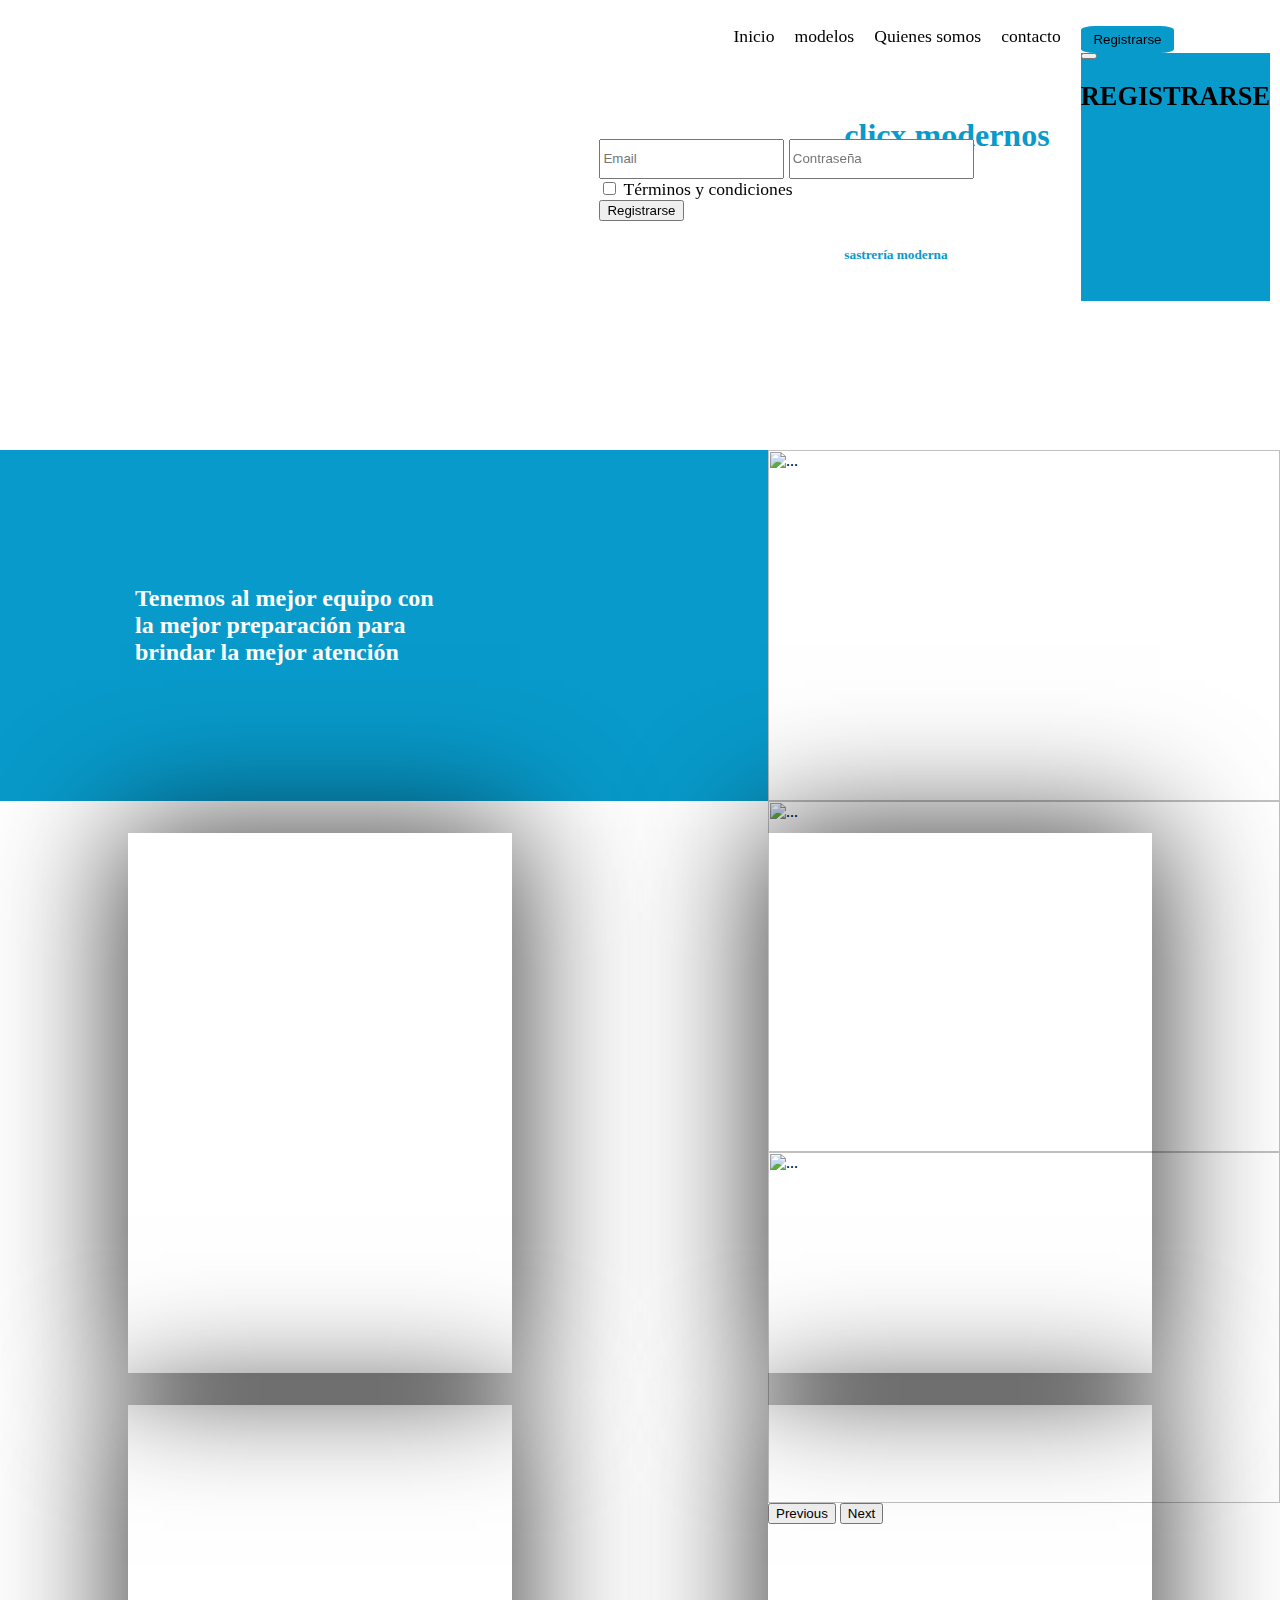
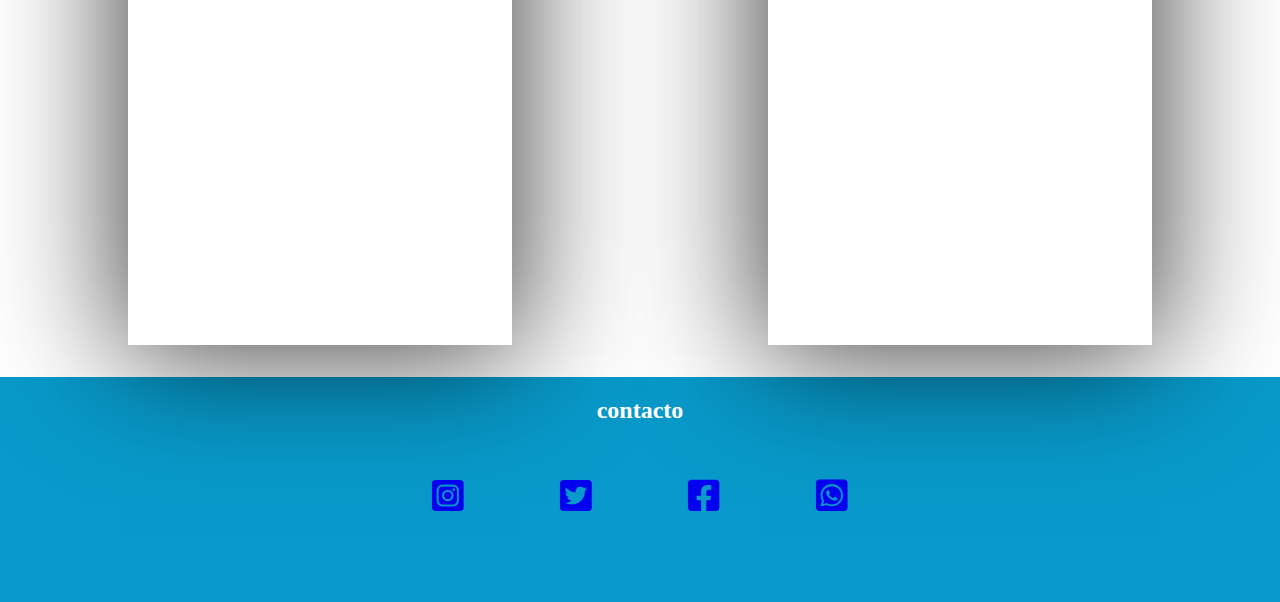
==== index.html @ 7e73a877 "Trabajo integrador casi finalizado" ====
<html>
<head>
    <script src="https://cdn.jsdelivr.net/npm/bootstrap@5.0.1/dist/js/bootstrap.bundle.min.js" integrity="sha384-gtEjrD/SeCtmISkJkNUaaKMoLD0//ElJ19smozuHV6z3Iehds+3Ulb9Bn9Plx0x4" crossorigin="anonymous"></script>
    <link rel="stylesheet" href="./fontawesome-free-5.15.3-web/css/all.css">
    <link href="https://cdn.jsdelivr.net/npm/bootstrap@5.0.1/dist/css/bootstrap.min.css" rel="stylesheet" integrity="sha384-+0n0xVW2eSR5OomGNYDnhzAbDsOXxcvSN1TPprVMTNDbiYZCxYbOOl7+AMvyTG2x" crossorigin="anonymous">
    <link rel="stylesheet" href="index.css">
    <title>Document</title>
</head>
<body>
    <header>
        <nav class="navbar">
            <ul class="lista">
               
                <li>
                    <a href="http://">Inicio</a>
                </li>
                <li>
                    <a href="http://">modelos</a>
                </li>
                <li>
                    <a href="http://">Quienes somos</a>
                </li>
                <li>
                    <a href="http://">contacto</a>
                </li>
                <li>
                   <button class="btn-btn-primary" type="button" data-bs-toggle="offcanvas" data-bs-target="#offcanvasRight" aria-controls="offcanvasRight">Registrarse</button>

<div class="offcanvas offcanvas-end" tabindex="-1" id="offcanvasRight" aria-labelledby="offcanvasRightLabel">
  <div class="offcanvas-header">
    <button type="button" class="btn-close text-reset" data-bs-dismiss="offcanvas" aria-label="Close"></button>
  </div>
  <div class="offcanvas-body">
      <h2>REGISTRARSE</h2>
      <div class="card">
         <input class="email" type="email" placeholder="Email">
         <input class="pasword" type="password" placeholder="Contraseña">
         <div class="form-check">
            <input class="form-check-input" type="checkbox" value="" id="flexCheckIndeterminate">
            <label class="form-check-label" for="flexCheckIndeterminate">
              Términos y condiciones
            </label>
          </div>
         <button class="boton">
             Registrarse
         </button>
         
        </div>
    
        
  </div>
</div>
                </li>
            </ul>
        
        </nav>
        <div class="portada">
            <div class="img-portada">
                <!-- <img class="hola" src="http://sc04.alicdn.com/kf/HTB1BH2fdjfguuRjy1zeq6z0KFXaw.jpg" alt=""> -->
            </div>
            <div class="letras">  
            <div class="texto-portada">
                <h1>clicx modernos</h1>  
            </div>  
              <div class="fecha"><h5>sastrería moderna</h5></div> 
            </div>
              

        </div>
        
    </header>
    <main>
       
        <section class="imagenes">
            <div class="atencion">
                <h2>Tenemos al mejor equipo con la mejor preparación para brindar la mejor atención</h2>
            </div>
            <div class="carrusel">
                <div id="carouselExampleFade" class="carousel slide carousel-fade" data-bs-ride="carousel">
                    <div class="carousel-inner">
                      <div class="carousel-item active">
                        <img src="https://assets.entrepreneur.com/content/3x2/2000/20171127222203-buenvendedor.jpeg" class="d-block w-100" alt="...">
                      </div>
                      <div class="carousel-item">
                        <img src="https://www.gestion.org/wp-content/uploads/2011/11/ser-buen-vendedor-999x600.jpg" class="d-block w-100" alt="...">
                      </div>
                      <div class="carousel-item">
                        <img src="https://empresas.infoempleo.com/hrtrends/media/2019/04/HRTRENDS-RECLUTAMIENTO-COMO_UNIR_UN_EQUIPO_DE_TRABAJO.jpg" class="d-block w-100" alt="...">
                      </div>
                    </div>
                    <button class="carousel-control-prev" type="button" data-bs-target="#carouselExampleFade" data-bs-slide="prev">
                      <span class="carousel-control-prev-icon" aria-hidden="true"></span>
                      <span class="visually-hidden">Previous</span>
                    </button>
                    <button class="carousel-control-next" type="button" data-bs-target="#carouselExampleFade" data-bs-slide="next">
                      <span class="carousel-control-next-icon" aria-hidden="true"></span>
                      <span class="visually-hidden">Next</span>
                    </button>
                  </div>
              

            </div>



        </section>
        <section class="bandas">
            <div class="hombres-mujeres">
                <div class="uno">
                    <div class="uno1"><h2>Hombres</h2></div> 
                 </div>
                <div class="dos"><div class="dos2"><h2>Mujeres</h2></div></div>
            </div>
            <div class="outlet-accsesorios">
                <div class="tres"><div class="tres3"><h2>Outlet</h2></div></div>
            <div class="cuatro"><div class="tres3"><h2>Accesorios</h2></div></div>
            </div>
            
        </section>

    

    </main>    
    <footer class="pie">
        <div class="contacto">
            <h2>contacto</h2>
        </div>
        <div class="iconos">
            <a href="http://">
                <i class="fab fa-instagram-square instagram"></i>
            </a>
            <a href="http://">
                <i class="fab fa-twitter-square twiter" ></i>
            </a>
            <a href="http://">
                <i class="fab fa-facebook-square facebook" ></i>
            </a>
            <a href="http://">
                <i class="fab fa-whatsapp-square whatsapp"></i>
            </a>        
        </div>


    </footer>
</body>
</html>
---- index.css ----
body{

    margin: 0%;
    padding: 0%;
    background-color: white;
}
.navbar{
    margin: 0%;
    position: fixed;
    width: 100%;
    height: 10%;
    z-index: 3;
    background-color: white;
    
    
    
    
}
.lista{
    padding: 0;
    list-style: none;
    display: flex;
    justify-content: flex-end;
    width: 100%;
    
    
}
.lista li {
    font-family: cursive;
    margin: 10px;
    color: black;
    font-size: 1.1em;
}
.lista li:hover{
    color: rgb(8, 154, 202);
    cursor: pointer;
}
.lista li a {
    text-decoration: none;
    color: inherit;
}
.btn-btn-primary{
    border: 2em;
    width: 7em;
    height: 2em;
    border-radius: 15%;
    background-color: rgb(8, 154, 202);
    color: black;
    transition-property: width;
    transition-duration: 0.5s;
}
.btn-btn-primary:hover{
    width: 8em;
    
    

}
.offcanvas-end{
    background-color:rgb(8, 154, 202);
    
  
}
.offcanvas-end p{
    color: rgb(8, 154, 202);
}
.offcanvas-body{
 display: flex;
align-items: center;
justify-content: center;

}
.offcanvas-body h2{
margin-bottom: 100%;
color: black;
}

.card{
    border: 0%;
    width: 90%;
    position: absolute;
    border-color: black;
    
}

.email{
    height: 3em;
}
.pasword{
    height:3em;
}

.form-check-label{
    color: black;
    
}
.portada{
    position: relative;
    background-color: white;
    width: 100%;
    height: 50%;
    display: flex;
    justify-content: center;
    align-items:center;
      
}
.letras{
    display: flex;
    width: 40%;
    height: 100%;   
    justify-content: center;
    align-items: center;
    flex-direction: column;
}
.img-portada{
margin-top: 5vh;
height: 90%;
width: 40%;
background-image: url(http://sc04.alicdn.com/kf/HTB1BH2fdjfguuRjy1zeq6z0KFXaw.jpg);
background-size: cover;
z-index: 2;

}
.hola{
    height: 100%;
}
.texto-portada{
    width: 60%;
    height: 40%;
    display: flex;
    justify-content: center;
    align-items: flex-end;
    flex-direction: column;
    

}
.texto-portada h1{
    display:flex;
    align-items: center;
    color: rgb(8, 154, 202);

    
}
.fecha{
    display: flex;
    width: 40%;
    height: 40%;
    color: rgb(8, 154, 202);
    justify-content: center;
    align-items: flex-start;
}
.imagenes{
    width: 100%;
    height: 39%;
    display: flex;

}
.atencion{
    display: flex;
    width: 60%;
    background-color: rgb(8, 154, 202);
    align-items: center;
    
}
.atencion h2{
    margin-left: 15vh;
    width: 40%;
color: white;
}
.carrusel{
    width: 40%;
    height: 100%;
    
}
.d-block{
    height: 100%;
}


.bandas{
    margin-top: 2em;
    margin-bottom: 2em;
    width: 100%;
    display: flex;
    justify-content:space-around;
    align-items: center;
    flex-direction: column;
    

}
.hombres-mujeres{
    display: flex;
    width: 100%;
    height: 50%;
    justify-content: space-around;


}

.uno{
    display: flex;
    width: 30%;
    height: 60vh;
    background-image: url(https://blog.querol.net/wp-content/uploads/2016/05/white-tie.jpg);
    background-size: cover;
    justify-content: center;
    align-items: center;
    box-shadow: 0px 2px 122px 8px rgba(0,0,0,0.75);
-webkit-box-shadow: 0px 2px 122px 8px rgba(0,0,0,0.75);
-moz-box-shadow: 0px 2px 122px 8px rgba(0,0,0,0.75);
transition-property: filter; 
transition-duration: 1s;
}
.uno1{
    display: flex;
    width: 100%;
    height: 100%;
    z-index: 3;
    justify-content: center;
    align-items: center;
    transition-property: filter; 
transition-duration: 1s;

}
.uno:hover{
    filter:brightness(130%);
    outline: 5px solid white;
    outline-offset: 0px;
}
.uno1:hover{
    filter:brightness(35%);
    cursor:pointer;
}
.uno1 h2{
    color: white;
}


.dos{
    display: flex;
    width: 30%;
    height: 60vh;
    background-image: url(https://i.pinimg.com/originals/52/db/53/52db530ae7a6799ded825bc5e51e86f4.jpg);
    background-size: cover;
    justify-content: center;
    align-items: center;
    box-shadow: 0px 2px 122px 8px rgba(0,0,0,0.75);
-webkit-box-shadow: 0px 2px 122px 8px rgba(0,0,0,0.75);
-moz-box-shadow: 0px 2px 122px 8px rgba(0,0,0,0.75);
transition-property: filter; 
transition-duration: 1s;

}
.dos2{
    display: flex;
    width: 100%;
    height: 100%;
    z-index: 3;
    justify-content: center;
    align-items: center;
    transition-property: all;
    transition-duration: 1s;

}
.dos:hover{
    filter:brightness(130%);
    outline: 2px solid white;
    outline-offset: 0px;
}
.dos2:hover{
    filter:brightness(35%);
    cursor:pointer;
    
}
.dos2 h2{
    color: white;
    z-index: 0;
}
.outlet-accsesorios{
    margin-top: 2em;
    display: flex;
    width: 100%;
    height: 50%;
    justify-content: space-around;
}

.tres{
    display: flex;
    width: 30%;
    height: 60vh;
    background-image: url(https://ae01.alicdn.com/kf/Ha4c6ca6d856f43578ebaadd63ac86896U/Anniebrit-nico-traje-Formal-de-rayas-grises-para-hombre-traje-de-negocios-a-medida-esmoquin-de.jpg_q50.jpg);
    background-size: cover;
    justify-content: center;
    align-items: center;
    box-shadow: 0px 2px 122px 8px rgba(0,0,0,0.75);
-webkit-box-shadow: 0px 2px 122px 8px rgba(0,0,0,0.75);
-moz-box-shadow: 0px 2px 122px 8px rgba(0,0,0,0.75);
transition-property: filter; 
transition-duration: 1s;
}
.tres3{
    display: flex;
    width: 100%;
    height: 100%;
    z-index: 3;
    justify-content: center;
    align-items: center;
    transition-property: filter; 
    transition-duration: 1s;

}
.tres:hover{
    filter:brightness(130%);
    border: 50vh;
    border-color: rgb(8, 154, 202) ;
    outline: 5px solid white;
    outline-offset: 0px;
}
.tres3:hover{
    filter:brightness(35%);
    cursor:pointer;
}
.tres3 h2{
    color: white;
    z-index: 0;
}
.cuatro{
    display: flex;
    width: 30%;
    height: 60vh;
    background-image: url(https://www.rooks-rocks.com.mx/wp-content/uploads/2019/12/accesorios-hombre-1.jpg);
    background-size: cover;
    justify-content: center;
    align-items: center;
    box-shadow: 0px 2px 122px 8px rgba(0,0,0,0.75);
-webkit-box-shadow: 0px 2px 122px 8px rgba(0,0,0,0.75);
-moz-box-shadow: 0px 2px 122px 8px rgba(0,0,0,0.75);
transition-property: filter; 
transition-duration: 1s;
}
.cuatro:hover{
    filter:brightness(130%);
    border: 50vh;
    border-color: rgb(8, 154, 202) ;
    outline: 5px solid white;
    outline-offset: 0px;
}

.pie{
    display: flex;
    width: 100%;
    height: 25%;
    background-color: rgb(8, 154, 202);
    justify-content: flex-start;
    flex-direction: column;
    align-items: center;
}

.contacto{
    display: flex;
    width: 40%;
    height: 30%;
    justify-content: center;
    
}
.contacto h2{
    color: white;
}
.iconos {
    width: 40%;
    height: 30%;
    display: flex;
    justify-content: space-around;
    align-items: center;
    margin-top: 2vh;
   
}
.iconos i{
    font-size: 4vh;
    
    
}
.instagram:hover{
    cursor: pointer;
    color: c13584;
}
.twiter:hover{
    cursor: pointer;
    color: 14171;
}
.facebook:hover{
    cursor: pointer;
    color: 3b5998;
}
.whatsapp:hover{
    cursor: pointer;
    color: 25d366;
}
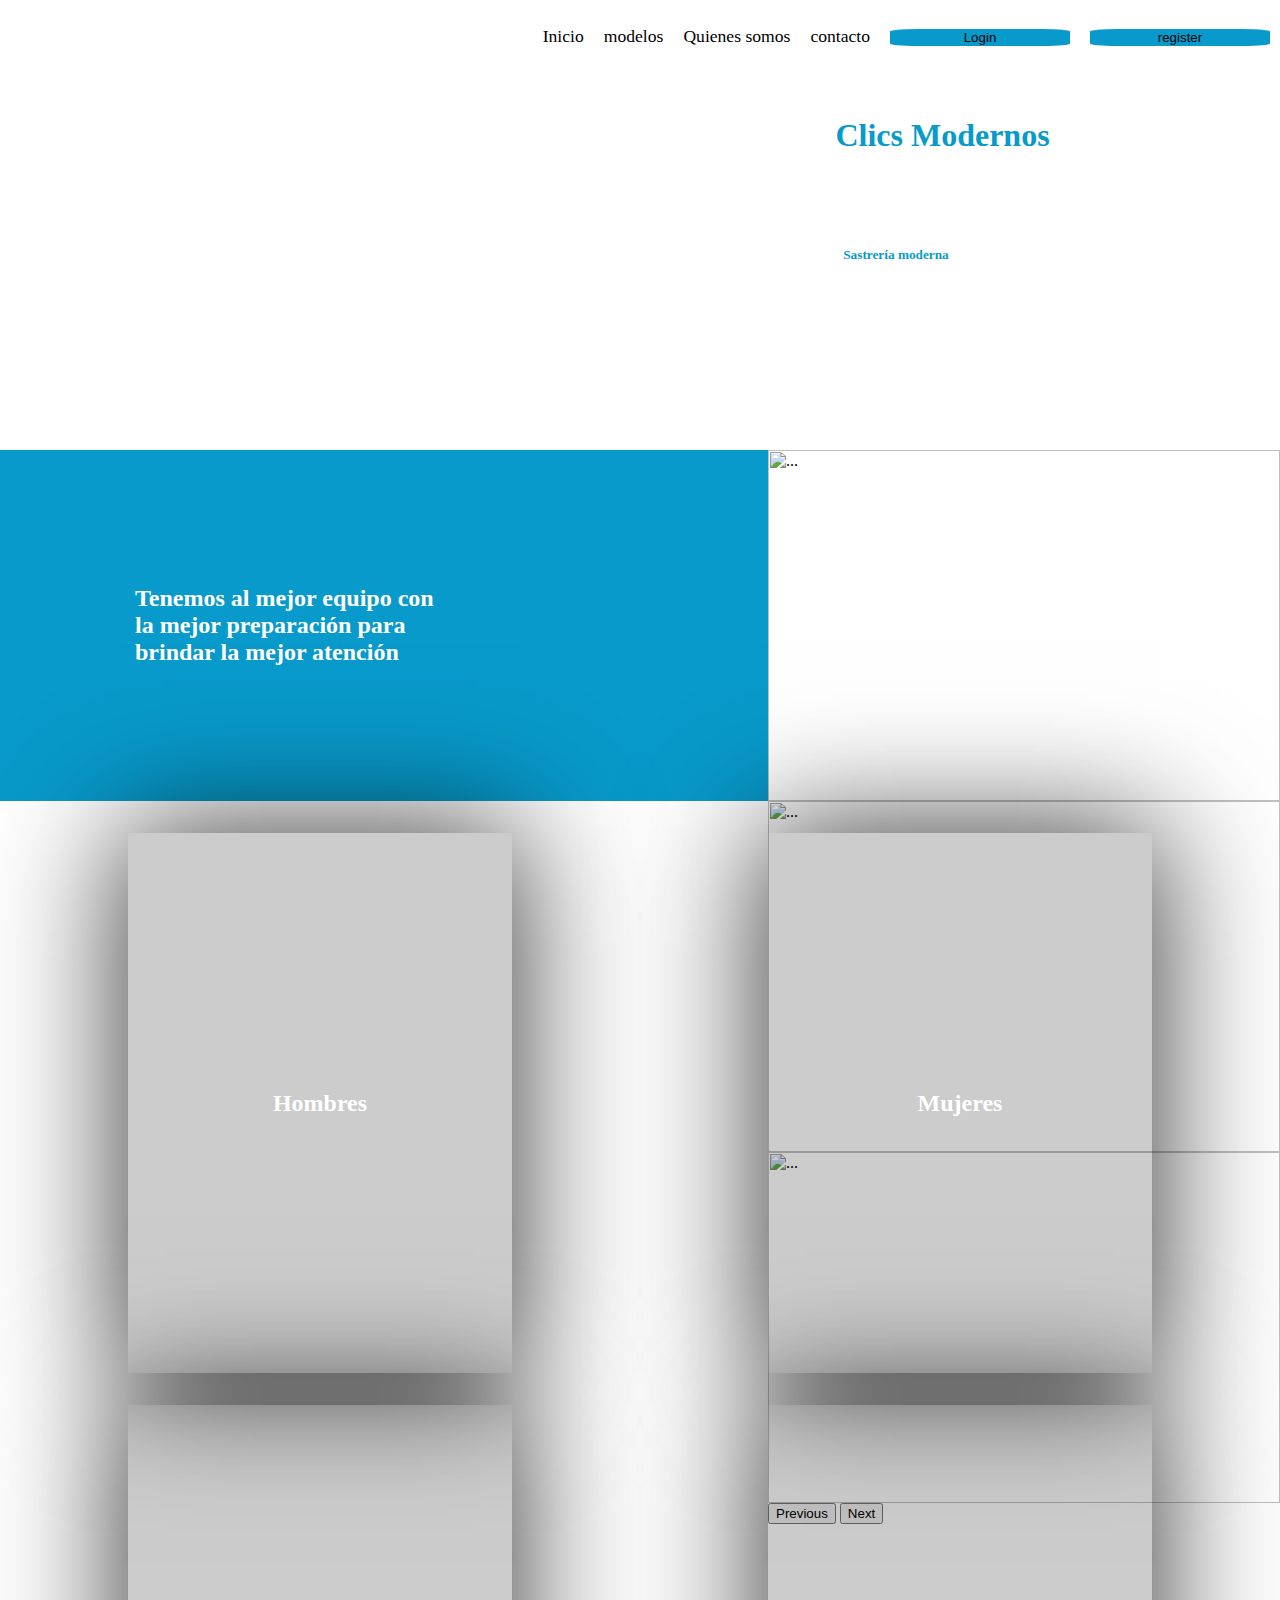
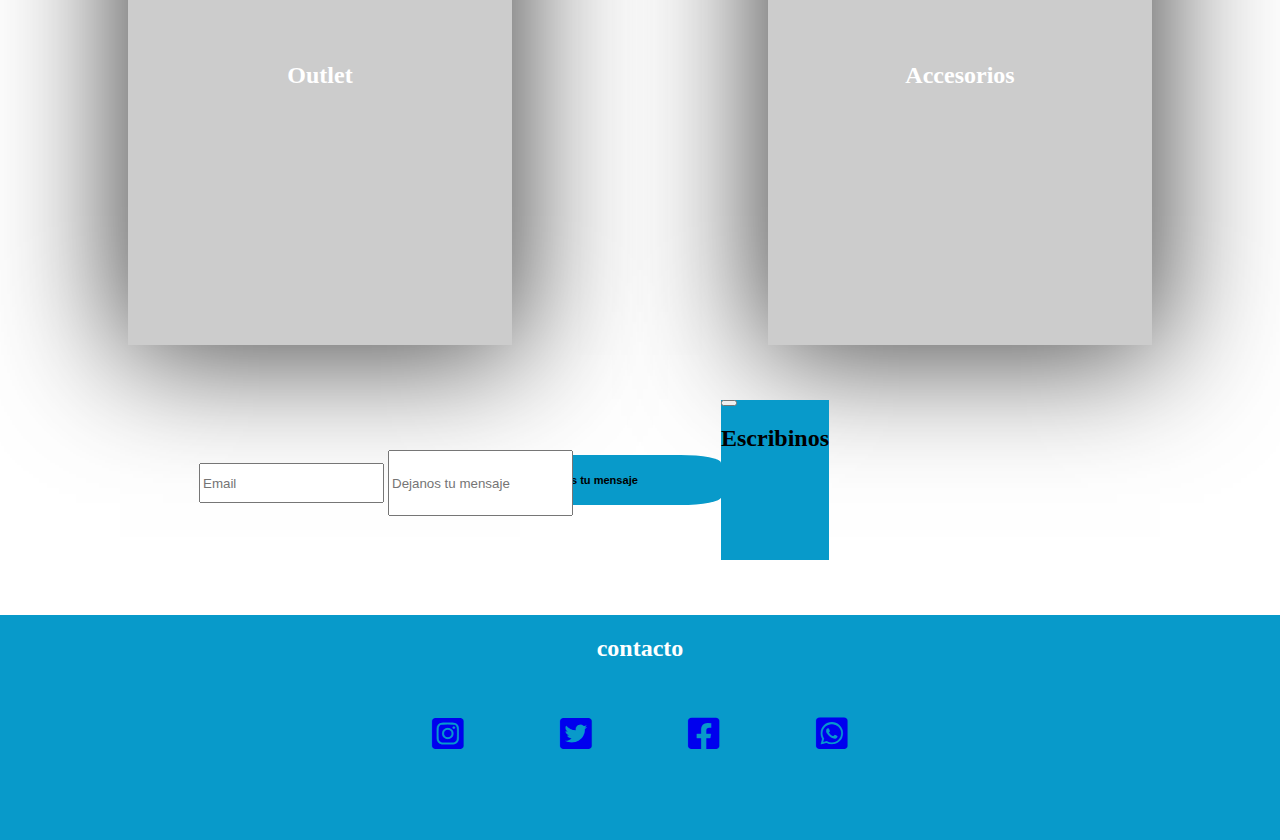
==== commit fb7bbbad: "Añadido el login y el register" ====
--- a/index.html
+++ b/index.html
@@ -4,7 +4,7 @@
     <link rel="stylesheet" href="./fontawesome-free-5.15.3-web/css/all.css">
     <link href="https://cdn.jsdelivr.net/npm/bootstrap@5.0.1/dist/css/bootstrap.min.css" rel="stylesheet" integrity="sha384-+0n0xVW2eSR5OomGNYDnhzAbDsOXxcvSN1TPprVMTNDbiYZCxYbOOl7+AMvyTG2x" crossorigin="anonymous">
     <link rel="stylesheet" href="index.css">
-    <title>Document</title>
+    <title>Clics Modernos</title>
 </head>
 <body>
     <header>
@@ -12,7 +12,7 @@
             <ul class="lista">
                
                 <li>
-                    <a href="http://">Inicio</a>
+                    <a href="portada">Inicio</a>
                 </li>
                 <li>
                     <a href="http://">modelos</a>
@@ -24,45 +24,29 @@
                     <a href="http://">contacto</a>
                 </li>
                 <li>
-                   <button class="btn-btn-primary" type="button" data-bs-toggle="offcanvas" data-bs-target="#offcanvasRight" aria-controls="offcanvasRight">Registrarse</button>
-
-<div class="offcanvas offcanvas-end" tabindex="-1" id="offcanvasRight" aria-labelledby="offcanvasRightLabel">
-  <div class="offcanvas-header">
-    <button type="button" class="btn-close text-reset" data-bs-dismiss="offcanvas" aria-label="Close"></button>
-  </div>
-  <div class="offcanvas-body">
-      <h2>REGISTRARSE</h2>
-      <div class="card">
-         <input class="email" type="email" placeholder="Email">
-         <input class="pasword" type="password" placeholder="Contraseña">
-         <div class="form-check">
-            <input class="form-check-input" type="checkbox" value="" id="flexCheckIndeterminate">
-            <label class="form-check-label" for="flexCheckIndeterminate">
-              Términos y condiciones
-            </label>
-          </div>
-         <button class="boton">
-             Registrarse
-         </button>
-         
-        </div>
-    
-        
-  </div>
-</div>
+                    <a href="login.html"><button class="login">
+                        Login
+                    </button></a>
+                </li>
+                <li>
+                    <a href="register.html"><button class="login">
+                    register
+                </button></a>
                 </li>
             </ul>
         
         </nav>
+
+
         <div class="portada">
             <div class="img-portada">
                 <!-- <img class="hola" src="http://sc04.alicdn.com/kf/HTB1BH2fdjfguuRjy1zeq6z0KFXaw.jpg" alt=""> -->
             </div>
             <div class="letras">  
             <div class="texto-portada">
-                <h1>clicx modernos</h1>  
+                <h1>Clics Modernos</h1>  
             </div>  
-              <div class="fecha"><h5>sastrería moderna</h5></div> 
+              <div class="fecha"><h5>Sastrería moderna</h5></div> 
             </div>
               
 
@@ -117,6 +101,28 @@
             </div>
             
         </section>
+        <section class="mensaje">
+            <button class="btn-btn-primary" type="button" data-bs-toggle="offcanvas" data-bs-target="#offcanvasRight" aria-controls="offcanvasRight"><h5>Dejanos tu mensaje</h5></button>
+
+            <div class="offcanvas offcanvas-end" tabindex="-1" id="offcanvasRight" aria-labelledby="offcanvasRightLabel">
+              <div class="offcanvas-header">
+                <button type="button" class="btn-close text-reset" data-bs-dismiss="offcanvas" aria-label="Close"></button>
+              </div>
+              <div class="offcanvas-body">
+                  <h2>Escribinos</h2>
+                  <div class="card">
+                     <input class="email" type="email" placeholder="Email">
+                     <input class="texto" type="text" placeholder="Dejanos tu mensaje"> 
+                     <!-- <input class="pasword" type="password" placeholder="Contraseña"> -->
+                     <!-- <div class="form-check">
+                        <input class="form-check-input" type="checkbox" value="" id="flexCheckIndeterminate">
+                        <label class="form-check-label" for="flexCheckIndeterminate">
+                          Términos y condiciones
+                        </label>
+                      </div> -->
+                     
+            
+        </section>
 
     
 
@@ -126,16 +132,16 @@
             <h2>contacto</h2>
         </div>
         <div class="iconos">
-            <a href="http://">
+            <a href="https://www.instagram.com/">
                 <i class="fab fa-instagram-square instagram"></i>
             </a>
-            <a href="http://">
+            <a href="https://twitter.com/">
                 <i class="fab fa-twitter-square twiter" ></i>
             </a>
-            <a href="http://">
+            <a href="https://www.facebook.com/">    
                 <i class="fab fa-facebook-square facebook" ></i>
             </a>
-            <a href="http://">
+            <a href="https://web.whatsapp.com/">
                 <i class="fab fa-whatsapp-square whatsapp"></i>
             </a>        
         </div>
--- a/index.css
+++ b/index.css
@@ -11,10 +11,10 @@
     height: 10%;
     z-index: 3;
     background-color: white;
-    
-    
-    
-    
+
+
+
+
 }
 .lista{
     padding: 0;
@@ -22,8 +22,8 @@
     display: flex;
     justify-content: flex-end;
     width: 100%;
-    
-    
+
+
 }
 .lista li {
     font-family: cursive;
@@ -39,26 +39,36 @@
     text-decoration: none;
     color: inherit;
 }
-.btn-btn-primary{
+.login{
     border: 2em;
-    width: 7em;
-    height: 2em;
+    width: 20vh;
+    /* height: 2em; */
     border-radius: 15%;
     background-color: rgb(8, 154, 202);
     color: black;
     transition-property: width;
     transition-duration: 0.5s;
 }
+.login:hover{
+    width: 22vh;
+}
+.btn-btn-primary{
+    border: 2em;
+    width: 30vh;
+    /* height: 2em; */
+    border-radius: 15%;
+    background-color: rgb(8, 154, 202);
+    color: black;
+    transition-property: width;
+    transition-duration: 0.5s;
+}
 .btn-btn-primary:hover{
-    width: 8em;
-    
-    
-
+    width: 32vh;
 }
 .offcanvas-end{
     background-color:rgb(8, 154, 202);
-    
-  
+
+
 }
 .offcanvas-end p{
     color: rgb(8, 154, 202);
@@ -79,20 +89,17 @@
     width: 90%;
     position: absolute;
     border-color: black;
-    
+
 }
 
 .email{
     height: 3em;
 }
-.pasword{
-    height:3em;
-}
-
-.form-check-label{
-    color: black;
-    
-}
+.texto{
+    height:5em;
+}
+
+
 .portada{
     position: relative;
     background-color: white;
@@ -101,12 +108,12 @@
     display: flex;
     justify-content: center;
     align-items:center;
-      
+
 }
 .letras{
     display: flex;
     width: 40%;
-    height: 100%;   
+    height: 100%;
     justify-content: center;
     align-items: center;
     flex-direction: column;
@@ -130,7 +137,7 @@
     justify-content: center;
     align-items: flex-end;
     flex-direction: column;
-    
+
 
 }
 .texto-portada h1{
@@ -138,7 +145,7 @@
     align-items: center;
     color: rgb(8, 154, 202);
 
-    
+
 }
 .fecha{
     display: flex;
@@ -159,7 +166,7 @@
     width: 60%;
     background-color: rgb(8, 154, 202);
     align-items: center;
-    
+
 }
 .atencion h2{
     margin-left: 15vh;
@@ -169,7 +176,7 @@
 .carrusel{
     width: 40%;
     height: 100%;
-    
+
 }
 .d-block{
     height: 100%;
@@ -184,7 +191,7 @@
     justify-content:space-around;
     align-items: center;
     flex-direction: column;
-    
+
 
 }
 .hombres-mujeres{
@@ -207,17 +214,17 @@
     box-shadow: 0px 2px 122px 8px rgba(0,0,0,0.75);
 -webkit-box-shadow: 0px 2px 122px 8px rgba(0,0,0,0.75);
 -moz-box-shadow: 0px 2px 122px 8px rgba(0,0,0,0.75);
-transition-property: filter; 
+transition-property: filter;
 transition-duration: 1s;
 }
 .uno1{
     display: flex;
     width: 100%;
     height: 100%;
-    z-index: 3;
-    justify-content: center;
-    align-items: center;
-    transition-property: filter; 
+    background-color: rgba(0,0,0,0.2);
+    justify-content: center;
+    align-items: center;
+    transition-property: filter;
 transition-duration: 1s;
 
 }
@@ -246,15 +253,15 @@
     box-shadow: 0px 2px 122px 8px rgba(0,0,0,0.75);
 -webkit-box-shadow: 0px 2px 122px 8px rgba(0,0,0,0.75);
 -moz-box-shadow: 0px 2px 122px 8px rgba(0,0,0,0.75);
-transition-property: filter; 
+transition-property: filter;
 transition-duration: 1s;
 
 }
 .dos2{
-    display: flex;
-    width: 100%;
-    height: 100%;
-    z-index: 3;
+    background-color: rgba(0,0,0,0.2);
+    display: flex;
+    width: 100%;
+    height: 100%;
     justify-content: center;
     align-items: center;
     transition-property: all;
@@ -269,7 +276,7 @@
 .dos2:hover{
     filter:brightness(35%);
     cursor:pointer;
-    
+
 }
 .dos2 h2{
     color: white;
@@ -294,17 +301,17 @@
     box-shadow: 0px 2px 122px 8px rgba(0,0,0,0.75);
 -webkit-box-shadow: 0px 2px 122px 8px rgba(0,0,0,0.75);
 -moz-box-shadow: 0px 2px 122px 8px rgba(0,0,0,0.75);
-transition-property: filter; 
+transition-property: filter;
 transition-duration: 1s;
 }
 .tres3{
     display: flex;
     width: 100%;
     height: 100%;
-    z-index: 3;
-    justify-content: center;
-    align-items: center;
-    transition-property: filter; 
+    background-color: rgba(0,0,0,0.2);
+    justify-content: center;
+    align-items: center;
+    transition-property: filter;
     transition-duration: 1s;
 
 }
@@ -334,7 +341,7 @@
     box-shadow: 0px 2px 122px 8px rgba(0,0,0,0.75);
 -webkit-box-shadow: 0px 2px 122px 8px rgba(0,0,0,0.75);
 -moz-box-shadow: 0px 2px 122px 8px rgba(0,0,0,0.75);
-transition-property: filter; 
+transition-property: filter;
 transition-duration: 1s;
 }
 .cuatro:hover{
@@ -345,6 +352,16 @@
     outline-offset: 0px;
 }
 
+.mensaje{
+    width: 100%;
+    height: 10%;
+    margin-top: 10vh;
+    margin-bottom: 10vh;
+    display: flex;
+    justify-content: center;
+    align-items: center;
+}
+
 .pie{
     display: flex;
     width: 100%;
@@ -360,7 +377,7 @@
     width: 40%;
     height: 30%;
     justify-content: center;
-    
+
 }
 .contacto h2{
     color: white;
@@ -372,11 +389,13 @@
     justify-content: space-around;
     align-items: center;
     margin-top: 2vh;
-   
+
 }
 .iconos i{
     font-size: 4vh;
-    
+}
+.iconos a{
+    text-decoration: none;
     
 }
 .instagram:hover{
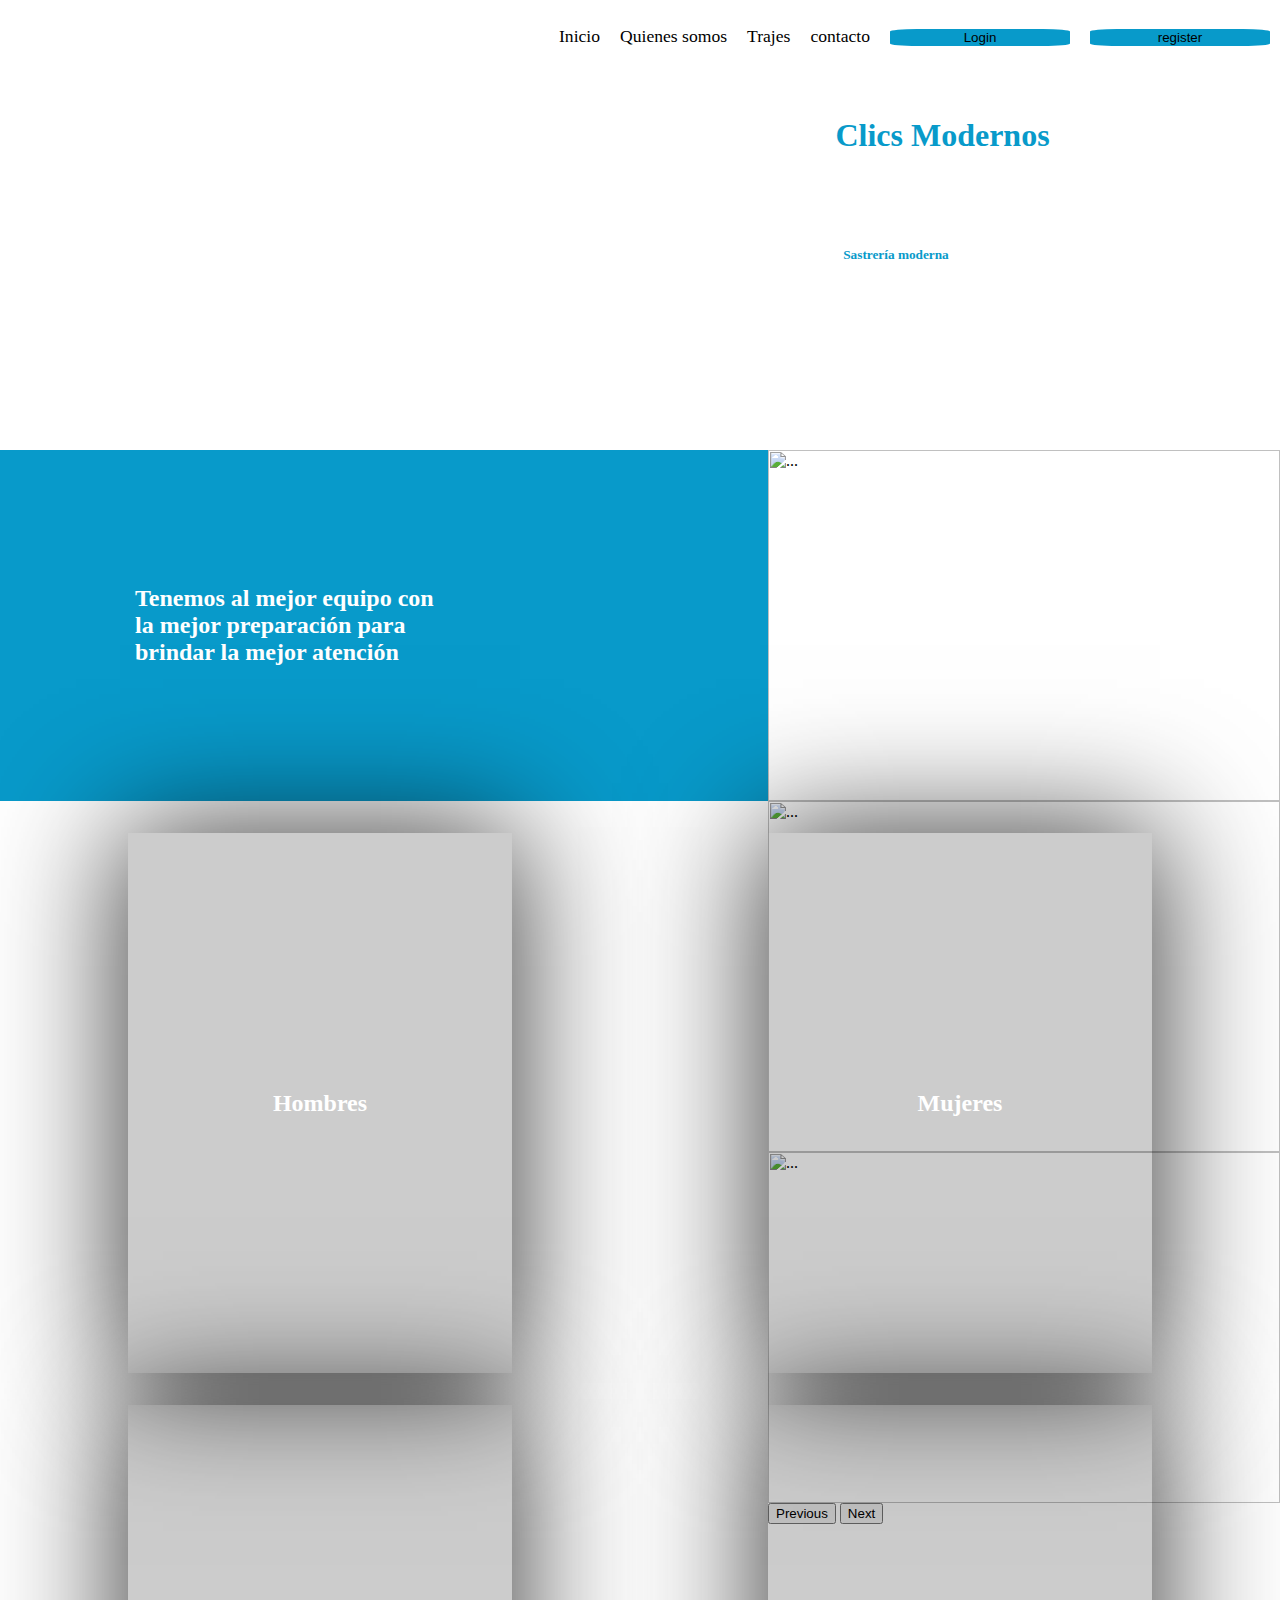
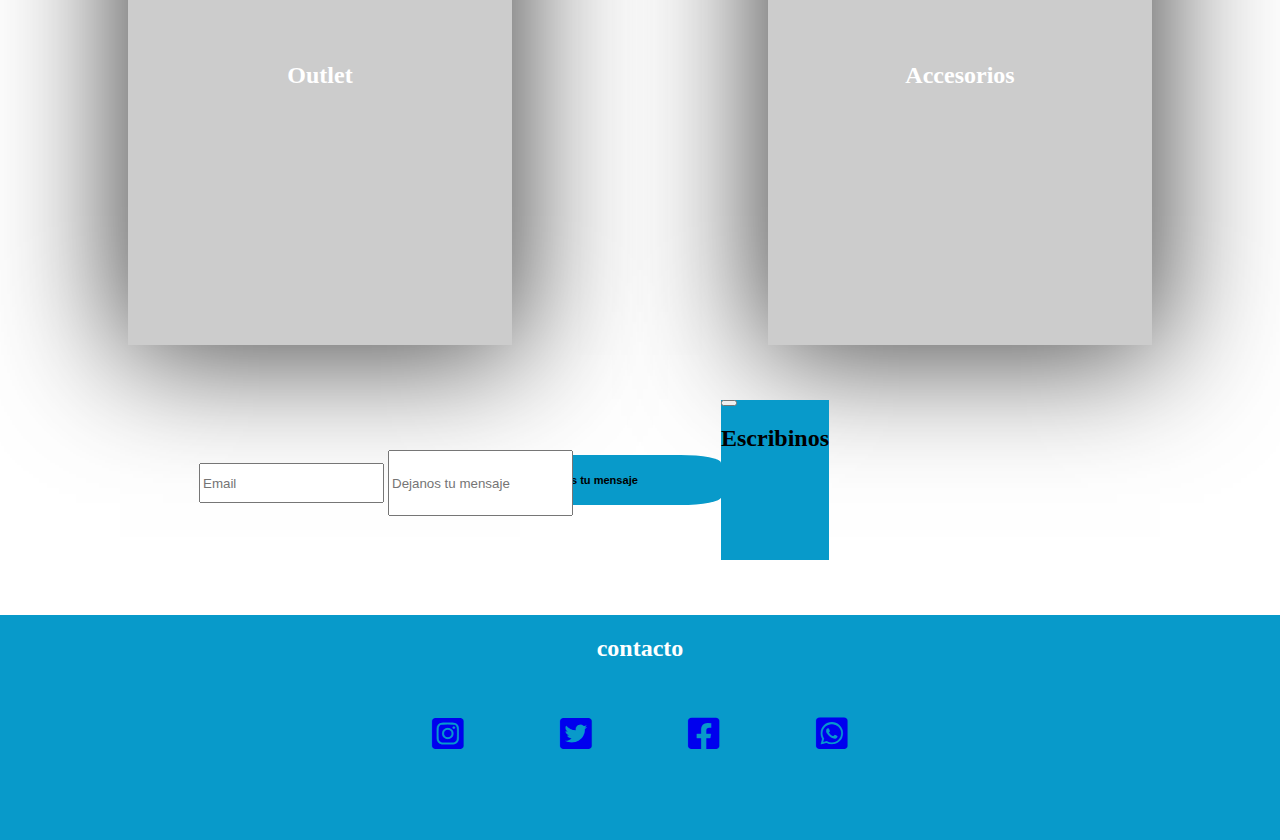
==== commit de7ecff2: "hola" ====
--- a/index.html
+++ b/index.html
@@ -12,19 +12,20 @@
             <ul class="lista">
                
                 <li>
-                    <a href="portada">Inicio</a>
+                    <a href="#inicio">Inicio</a>
                 </li>
                 <li>
-                    <a href="http://">modelos</a>
+                    <a href="#quienes-somos">Quienes somos</a>
                 </li>
                 <li>
-                    <a href="http://">Quienes somos</a>
+                    <a href="#trajes">Trajes</a>
+                </li>
+                
+                <li>
+                    <a href="#contacto">contacto</a>
                 </li>
                 <li>
-                    <a href="http://">contacto</a>
-                </li>
-                <li>
-                    <a href="login.html"><button class="login">
+                    <a href="#login.html"><button class="login">
                         Login
                     </button></a>
                 </li>
@@ -38,7 +39,7 @@
         </nav>
 
 
-        <div class="portada">
+        <div class="portada" id="inicio">
             <div class="img-portada">
                 <!-- <img class="hola" src="http://sc04.alicdn.com/kf/HTB1BH2fdjfguuRjy1zeq6z0KFXaw.jpg" alt=""> -->
             </div>
@@ -55,7 +56,7 @@
     </header>
     <main>
        
-        <section class="imagenes">
+        <section class="imagenes" id="quienes-somos">
             <div class="atencion">
                 <h2>Tenemos al mejor equipo con la mejor preparación para brindar la mejor atención</h2>
             </div>
@@ -88,7 +89,7 @@
 
 
         </section>
-        <section class="bandas">
+        <section class="bandas" id="trajes">
             <div class="hombres-mujeres">
                 <div class="uno">
                     <div class="uno1"><h2>Hombres</h2></div> 
@@ -101,7 +102,7 @@
             </div>
             
         </section>
-        <section class="mensaje">
+        <section class="mensaje" id="contacto">
             <button class="btn-btn-primary" type="button" data-bs-toggle="offcanvas" data-bs-target="#offcanvasRight" aria-controls="offcanvasRight"><h5>Dejanos tu mensaje</h5></button>
 
             <div class="offcanvas offcanvas-end" tabindex="-1" id="offcanvasRight" aria-labelledby="offcanvasRightLabel">
--- a/index.css
+++ b/index.css
@@ -3,6 +3,7 @@
     margin: 0%;
     padding: 0%;
     background-color: white;
+    scroll-behavior: smooth;
 }
 .navbar{
     margin: 0%;
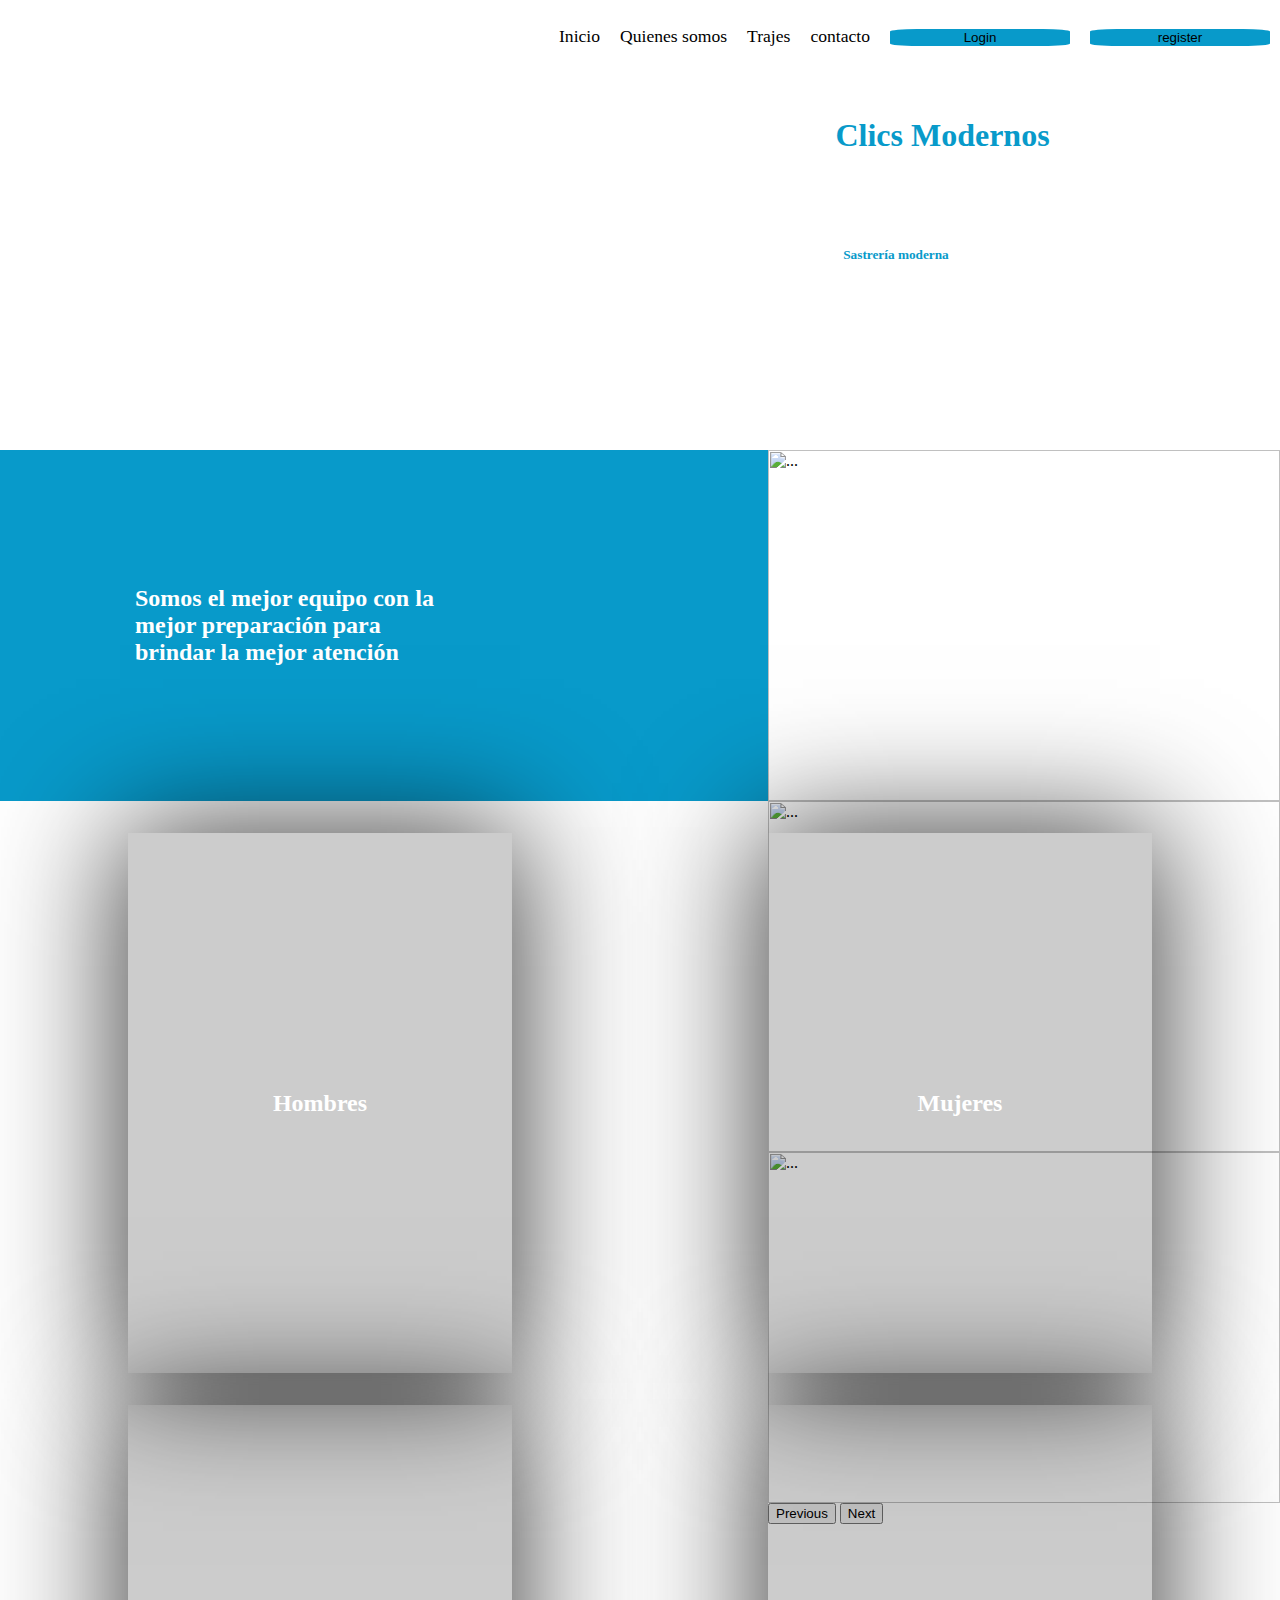
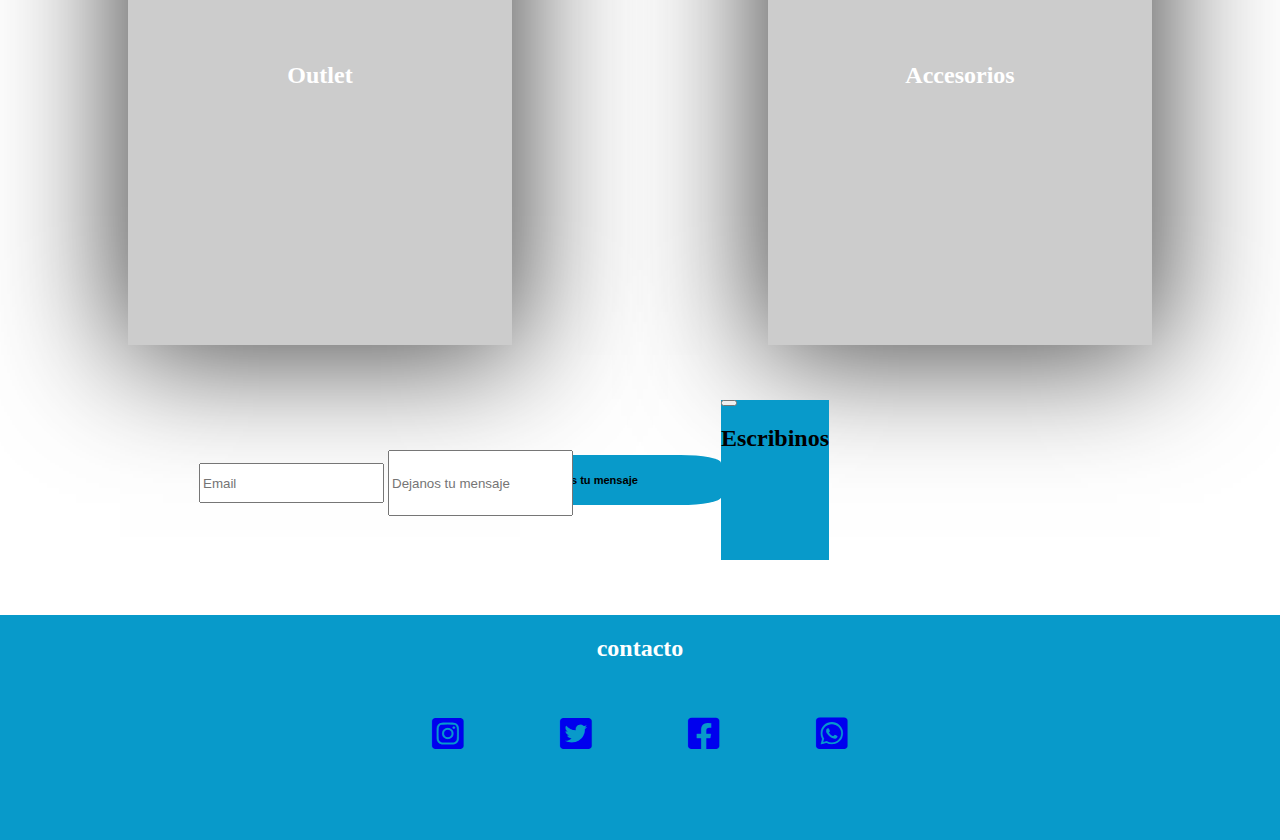
==== commit c0eb499c: "listo" ====
--- a/index.html
+++ b/index.html
@@ -49,6 +49,7 @@
             </div>  
               <div class="fecha"><h5>Sastrería moderna</h5></div> 
             </div>
+            
               
 
         </div>
@@ -58,7 +59,7 @@
        
         <section class="imagenes" id="quienes-somos">
             <div class="atencion">
-                <h2>Tenemos al mejor equipo con la mejor preparación para brindar la mejor atención</h2>
+                <h2>Somos el mejor equipo con la mejor preparación para brindar la mejor atención</h2>
             </div>
             <div class="carrusel">
                 <div id="carouselExampleFade" class="carousel slide carousel-fade" data-bs-ride="carousel">
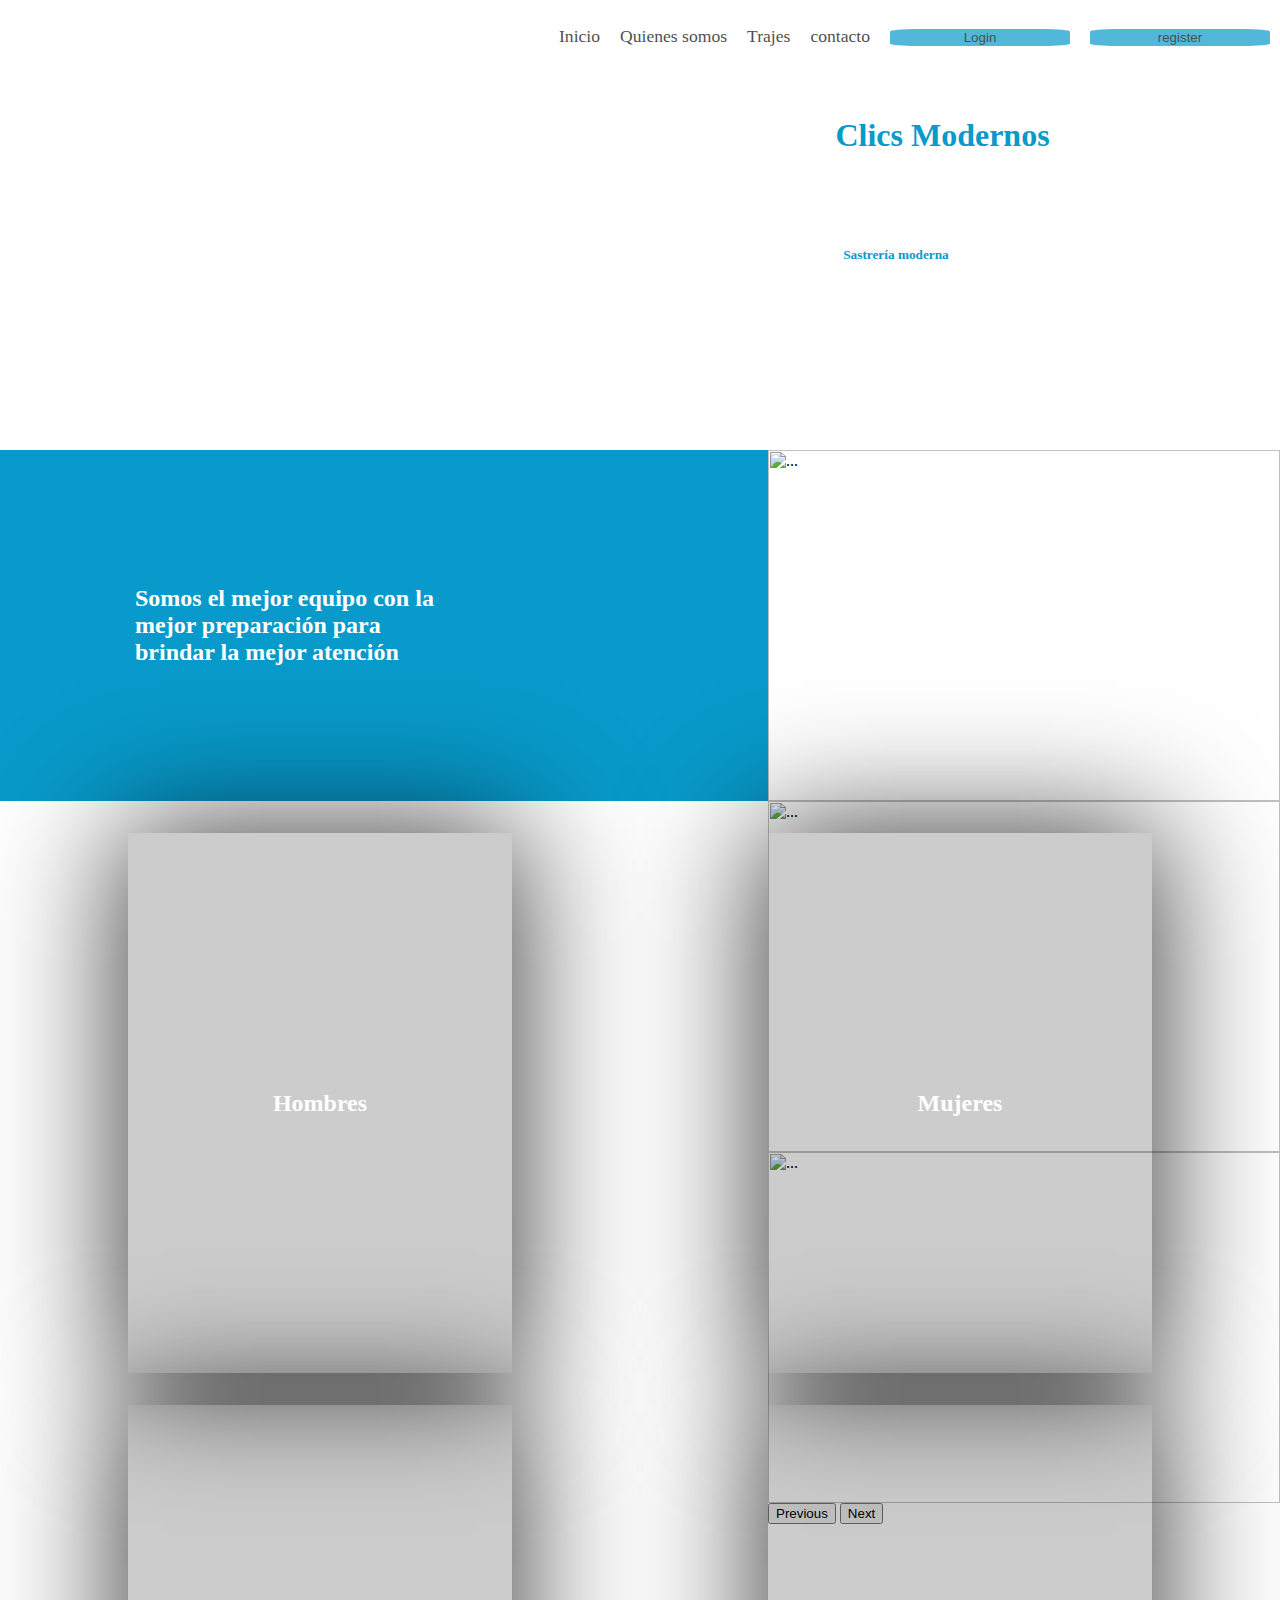
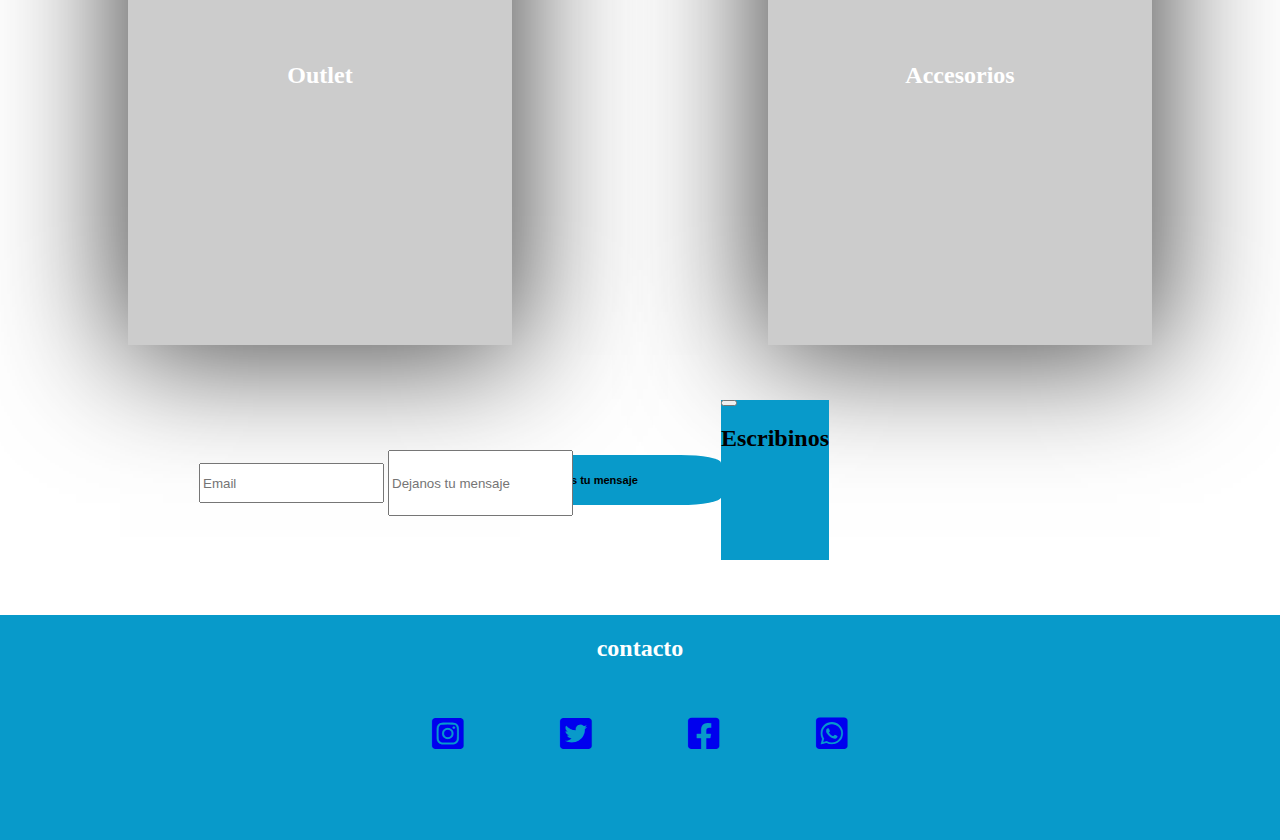
==== commit 6d156c3f: "hola" ====
--- a/index.html
+++ b/index.html
@@ -25,7 +25,7 @@
                     <a href="#contacto">contacto</a>
                 </li>
                 <li>
-                    <a href="#login.html"><button class="login">
+                    <a href=" login.html "><button class="login">
                         Login
                     </button></a>
                 </li>
--- a/index.css
+++ b/index.css
@@ -12,10 +12,7 @@
     height: 10%;
     z-index: 3;
     background-color: white;
-
-
-
-
+    opacity: 0.7;
 }
 .lista{
     padding: 0;
@@ -23,8 +20,6 @@
     display: flex;
     justify-content: flex-end;
     width: 100%;
-
-
 }
 .lista li {
     font-family: cursive;
@@ -68,8 +63,6 @@
 }
 .offcanvas-end{
     background-color:rgb(8, 154, 202);
-
-
 }
 .offcanvas-end p{
     color: rgb(8, 154, 202);
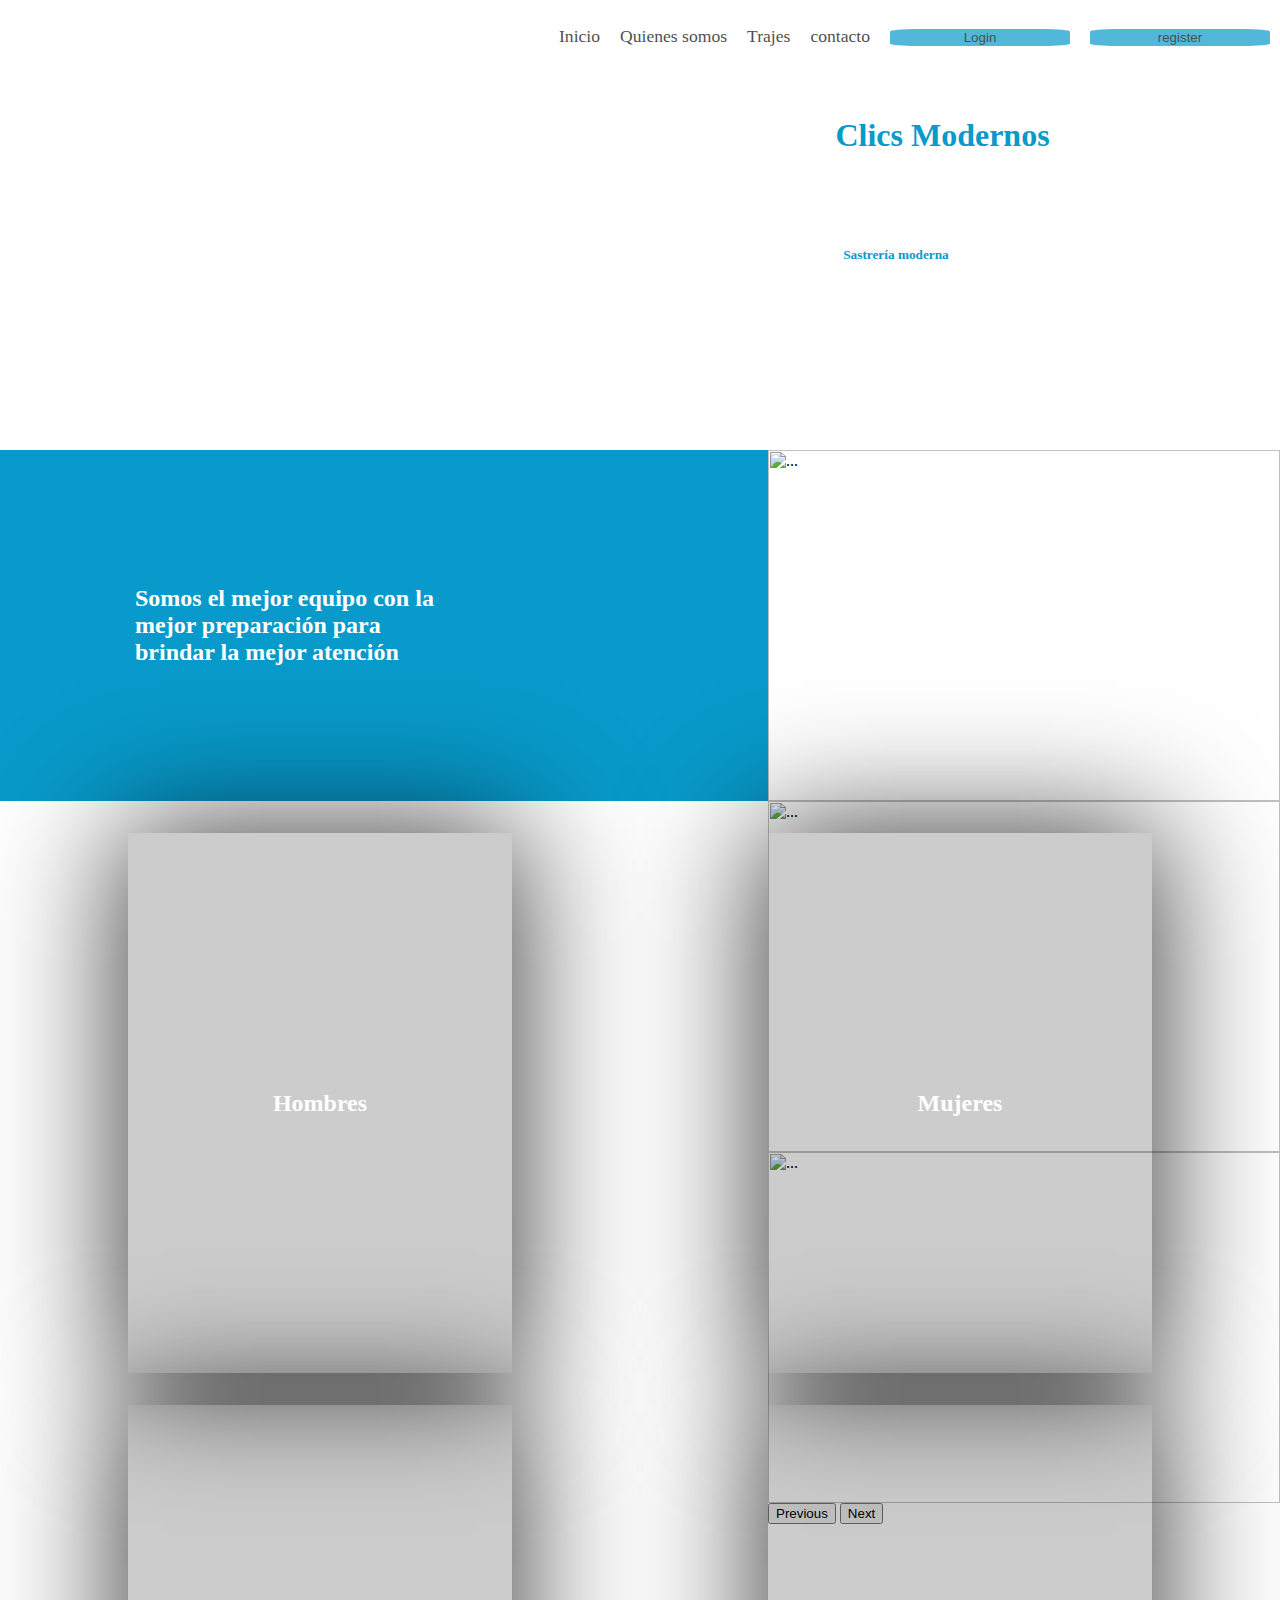
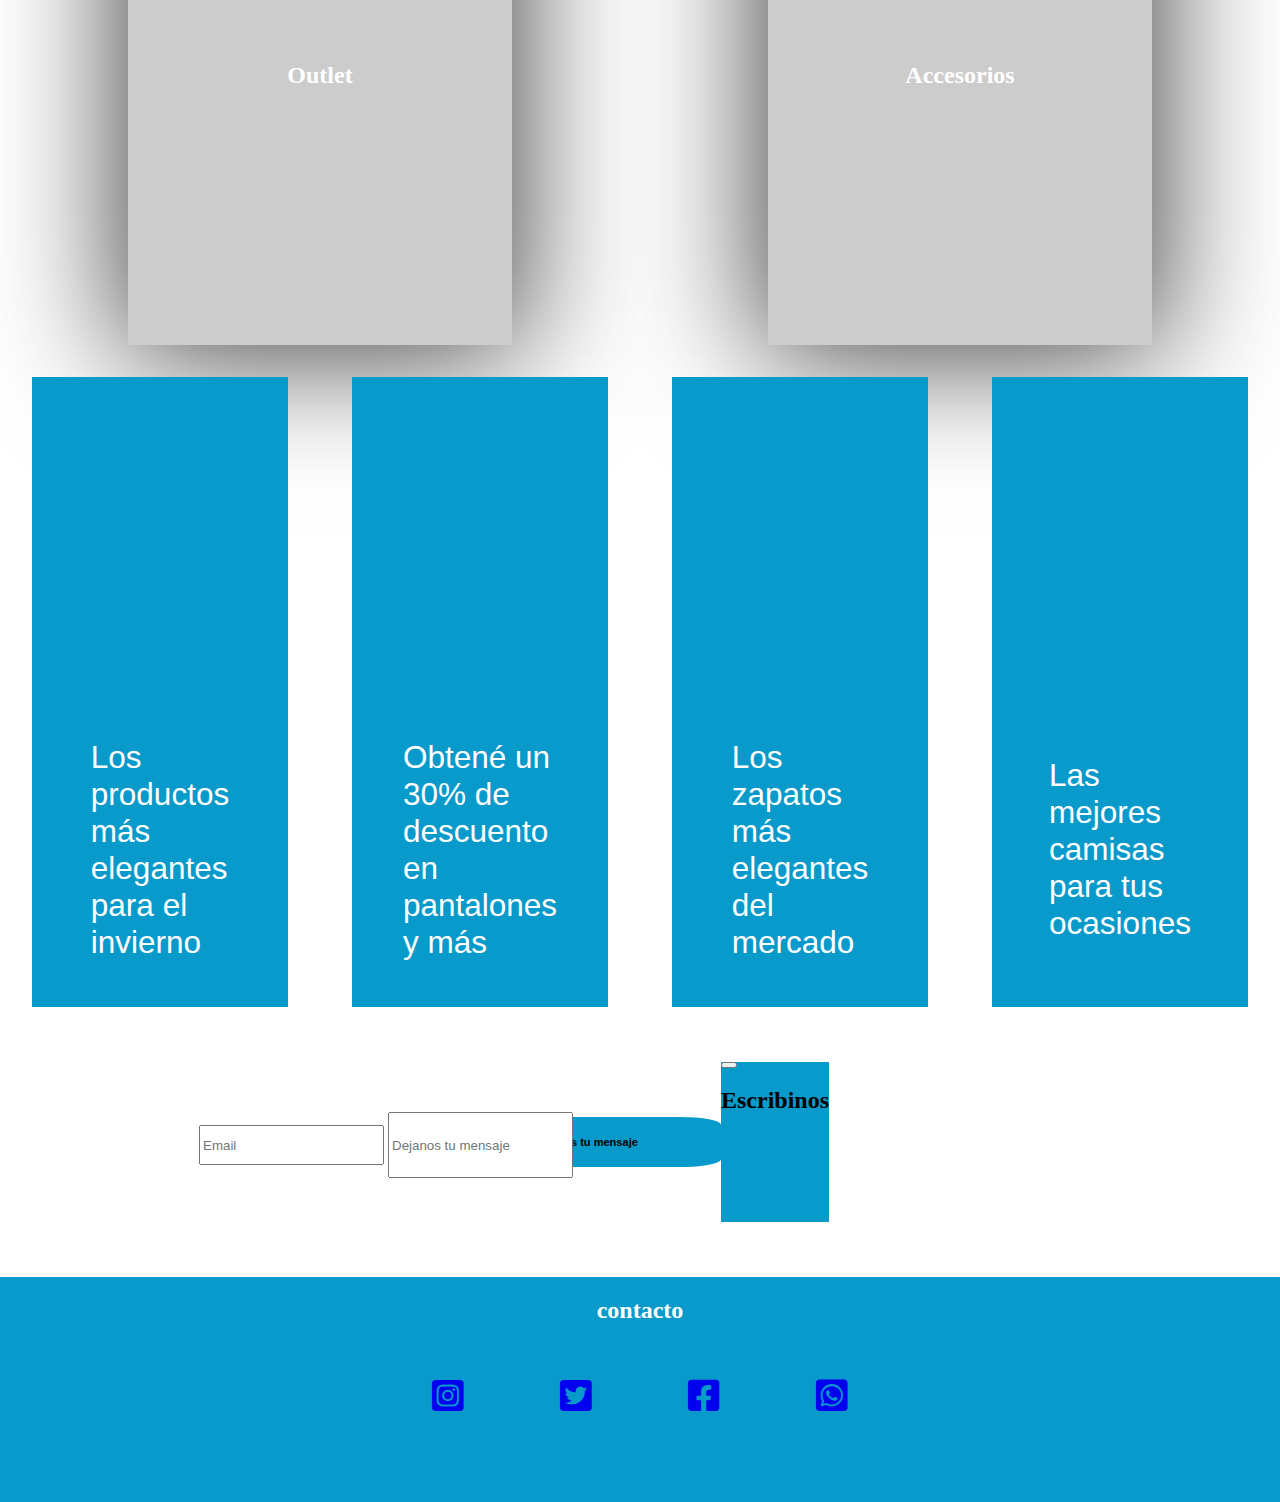
==== commit 2ee58656: "falta el media quares" ====
--- a/index.html
+++ b/index.html
@@ -86,11 +86,10 @@
               
 
             </div>
-
-
+            
 
         </section>
-        <section class="bandas" id="trajes">
+        <section class="trajes" id="trajes">
             <div class="hombres-mujeres">
                 <div class="uno">
                     <div class="uno1"><h2>Hombres</h2></div> 
@@ -101,6 +100,27 @@
                 <div class="tres"><div class="tres3"><h2>Outlet</h2></div></div>
             <div class="cuatro"><div class="tres3"><h2>Accesorios</h2></div></div>
             </div>
+
+            
+            
+        </section>
+        <section class="ofertas">
+                <div class="sobretodo">
+                    <div class="imagen-sobretodo"></div>
+                    <div class="texto-sobretodo"><p>Los productos más elegantes para el invierno </p></div>
+                </div>
+              <div class="pantalon">
+                  <div class="imagen-pantalon"></div>
+                  <div class="texto-pantalon"><p>Obtené un 30% de descuento en pantalones y más </p></div>
+              </div>
+              <div class="zapato">
+                  <div class="imagen-zapato"></div>
+                  <div class="texto-zapato"><p>Los zapatos más elegantes del mercado  </p></div>
+              </div>
+              <div class="camisa">
+                  <div class="imagen-camisa"></div>
+                  <div class="texto-camisa"><p>Las mejores camisas para tus ocasiones </p></div>
+              </div>
             
         </section>
         <section class="mensaje" id="contacto">
--- a/index.css
+++ b/index.css
@@ -177,7 +177,7 @@
 }
 
 
-.bandas{
+.trajes{
     margin-top: 2em;
     margin-bottom: 2em;
     width: 100%;
@@ -346,6 +346,157 @@
     outline-offset: 0px;
 }
 
+.ofertas{
+    display: flex;
+    width: 100%;
+    height: 70%;
+    justify-content:space-around ;
+}
+.sobretodo{
+    width: 20%;
+    height: 100%;
+    background-color:rgb(8, 154, 202)  ;
+    display: flex;
+    justify-content: center;
+    flex-direction: column;
+    
+}
+.imagen-sobretodo{
+    background-image: url(https://http2.mlstatic.com/D_NQ_NP_769704-MLA31172376018_062019-O.jpg);
+    width: 100%;
+    height: 50%;
+    background-size: cover;
+}
+.texto-sobretodo{
+    margin-left: 30%;
+    margin-right: 30%;
+    width: 40%;
+    height:50%;
+    display: flex;
+    justify-content: center;
+    align-items: center;
+}
+.texto-sobretodo p{
+color: white;
+font-size: 3.5vh;
+font-family: Verdana, Geneva, Tahoma, sans-serif;
+}
+.sobretodo:hover{
+    filter:brightness(90%);
+    border: 50vh;
+    border-color: rgb(8, 154, 202) ;
+    outline: 5px solid white;
+    outline-offset: 0px;
+    cursor:pointer;
+    transition-property: filter;
+    transition-duration: 0.5s;
+}
+.pantalon{
+    width: 20%;
+    height: 100%;
+    background-color:rgb(8, 154, 202)  ;
+}
+.imagen-pantalon{
+    background-image: url(https://images-na.ssl-images-amazon.com/images/I/51QIB6YGQcL._AC_UL200_SR200,200_.jpg);
+    width: 100%;
+    height: 50%;
+    background-size: cover;
+}
+.texto-pantalon{
+    margin-left: 30%;
+    margin-right: 30%;
+    width: 40%;
+    height:50%;
+    display: flex;
+    justify-content: center;
+    align-items: center;
+}
+.texto-pantalon p{
+    color: white;
+font-size: 3.5vh;
+font-family: Verdana, Geneva, Tahoma, sans-serif;
+}
+.pantalon:hover{
+    filter:brightness(90%);
+    border: 50vh;
+    border-color: rgb(8, 154, 202) ;
+    outline: 5px solid white;
+    outline-offset: 0px;
+    cursor:pointer;
+    transition-property: filter;
+    transition-duration: 0.5s;
+}
+.zapato{
+    width: 20%;
+    height: 100%;
+    background-color:rgb(8, 154, 202);
+}
+.imagen-zapato{
+    background-image: url(https://irp-cdn.multiscreensite.com/dc92a77e/MOBILE/png/140716-dolcezza-calzado-zapatos-de-hombre.png);
+    width: 100%;
+    height: 50%;
+    background-size: cover;
+}
+.texto-zapato{
+    margin-left: 30%;
+    margin-right: 30%;
+    width: 40%;
+    height:50%;
+    display: flex;
+    justify-content: center;
+    align-items: center;
+}
+.texto-zapato p{
+    color: white;
+font-size: 3.5vh;
+font-family: Verdana, Geneva, Tahoma, sans-serif;
+}
+.zapato:hover{
+    filter:brightness(90%);
+    border: 50vh;
+    border-color: rgb(8, 154, 202) ;
+    outline: 5px solid white;
+    outline-offset: 0px;
+    cursor:pointer;
+    transition-property: filter;
+    transition-duration: 0.5s;
+}
+.camisa{
+    width: 20%;
+    height: 100%;
+    background-color:rgb(8, 154, 202);
+}
+.imagen-camisa{
+    background-image: url(https://http2.mlstatic.com/D_NQ_NP_861341-MLA40957849513_022020-W.jpg);
+    width: 100%;
+    height: 50%;
+    background-size: cover;
+}
+.texto-camisa{
+    margin-left: 30%;
+    margin-right: 30%;
+    width: 40%;
+    height:50%;
+    display: flex;
+    justify-content: center;
+    align-items: center;
+}
+.texto-camisa p{
+    color: white;
+font-size: 3.5vh;
+font-family: Verdana, Geneva, Tahoma, sans-serif;
+}
+.camisa:hover{
+    filter:brightness(90%);
+    border: 50vh;
+    border-color: rgb(8, 154, 202) ;
+    outline: 5px solid white;
+    outline-offset: 0px;
+    cursor:pointer;
+    transition-property: filter;
+    transition-duration: 0.5s;
+}
+
 .mensaje{
     width: 100%;
     height: 10%;
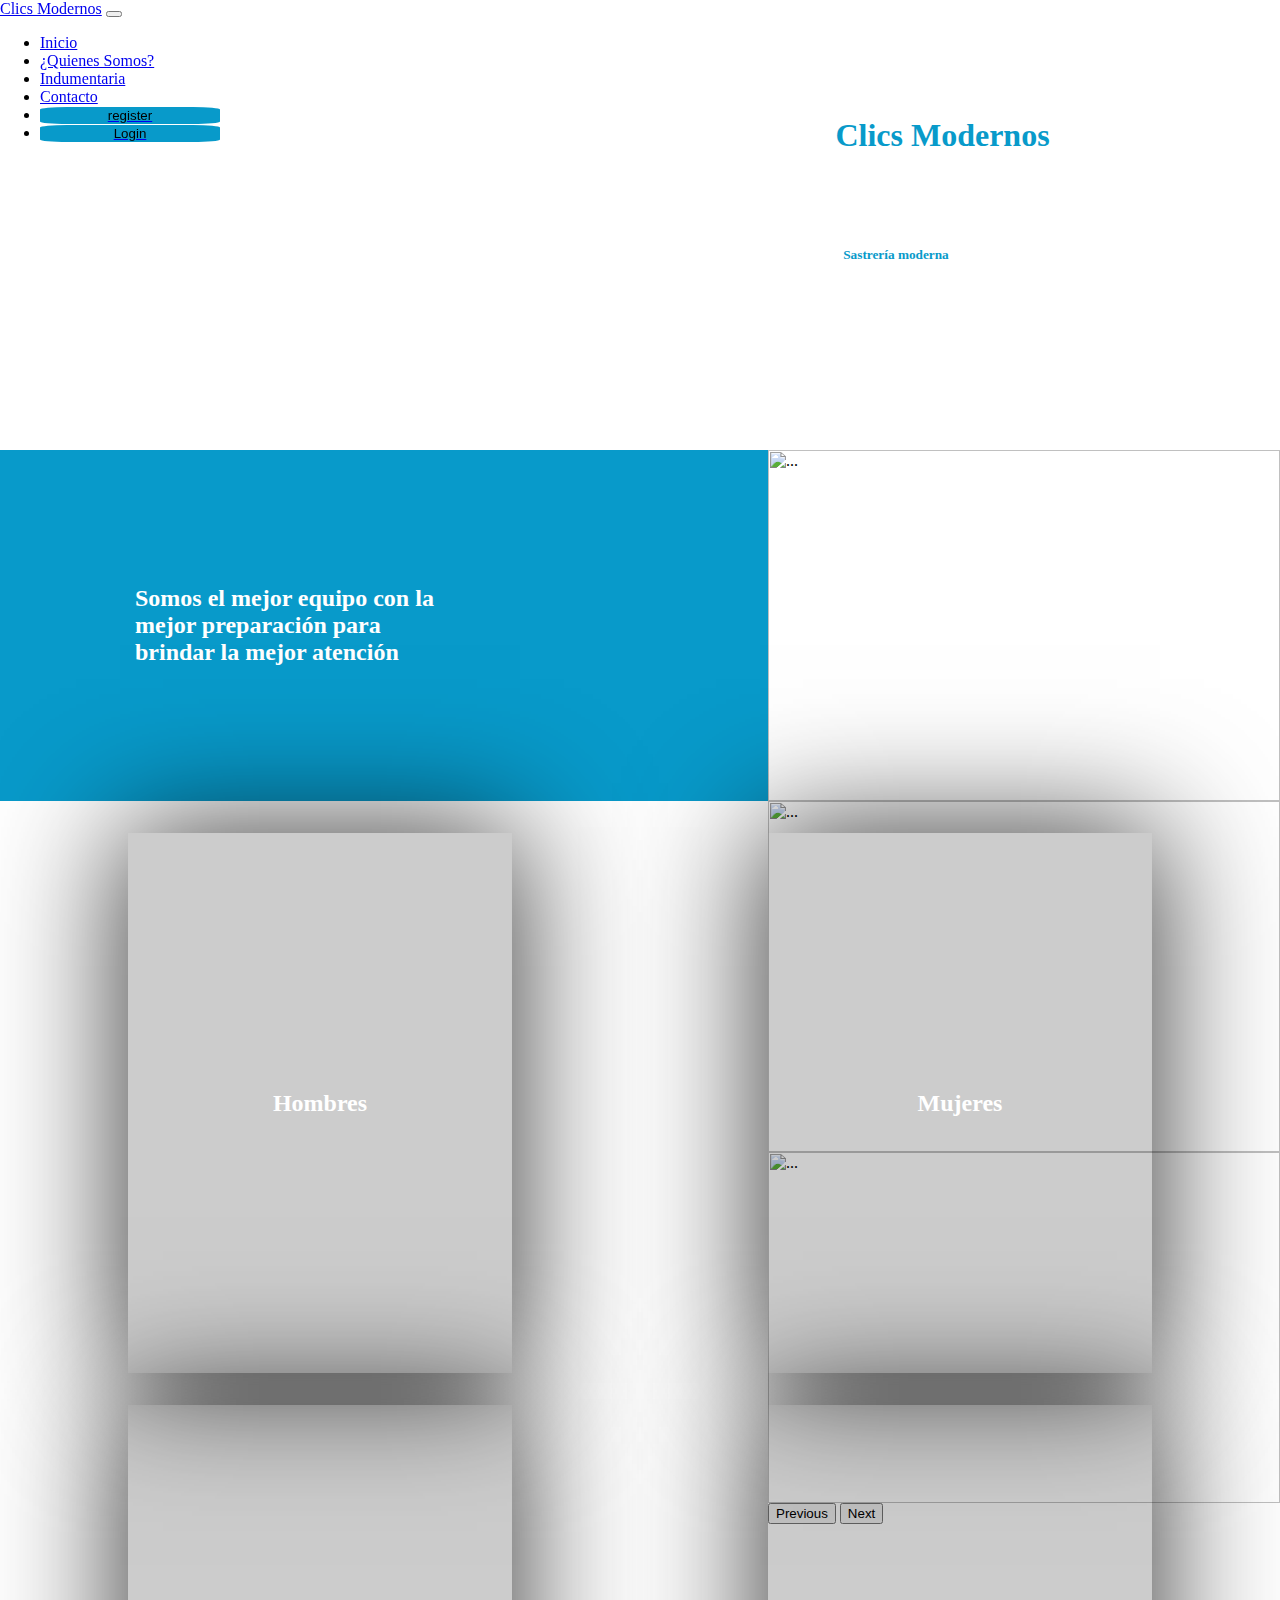
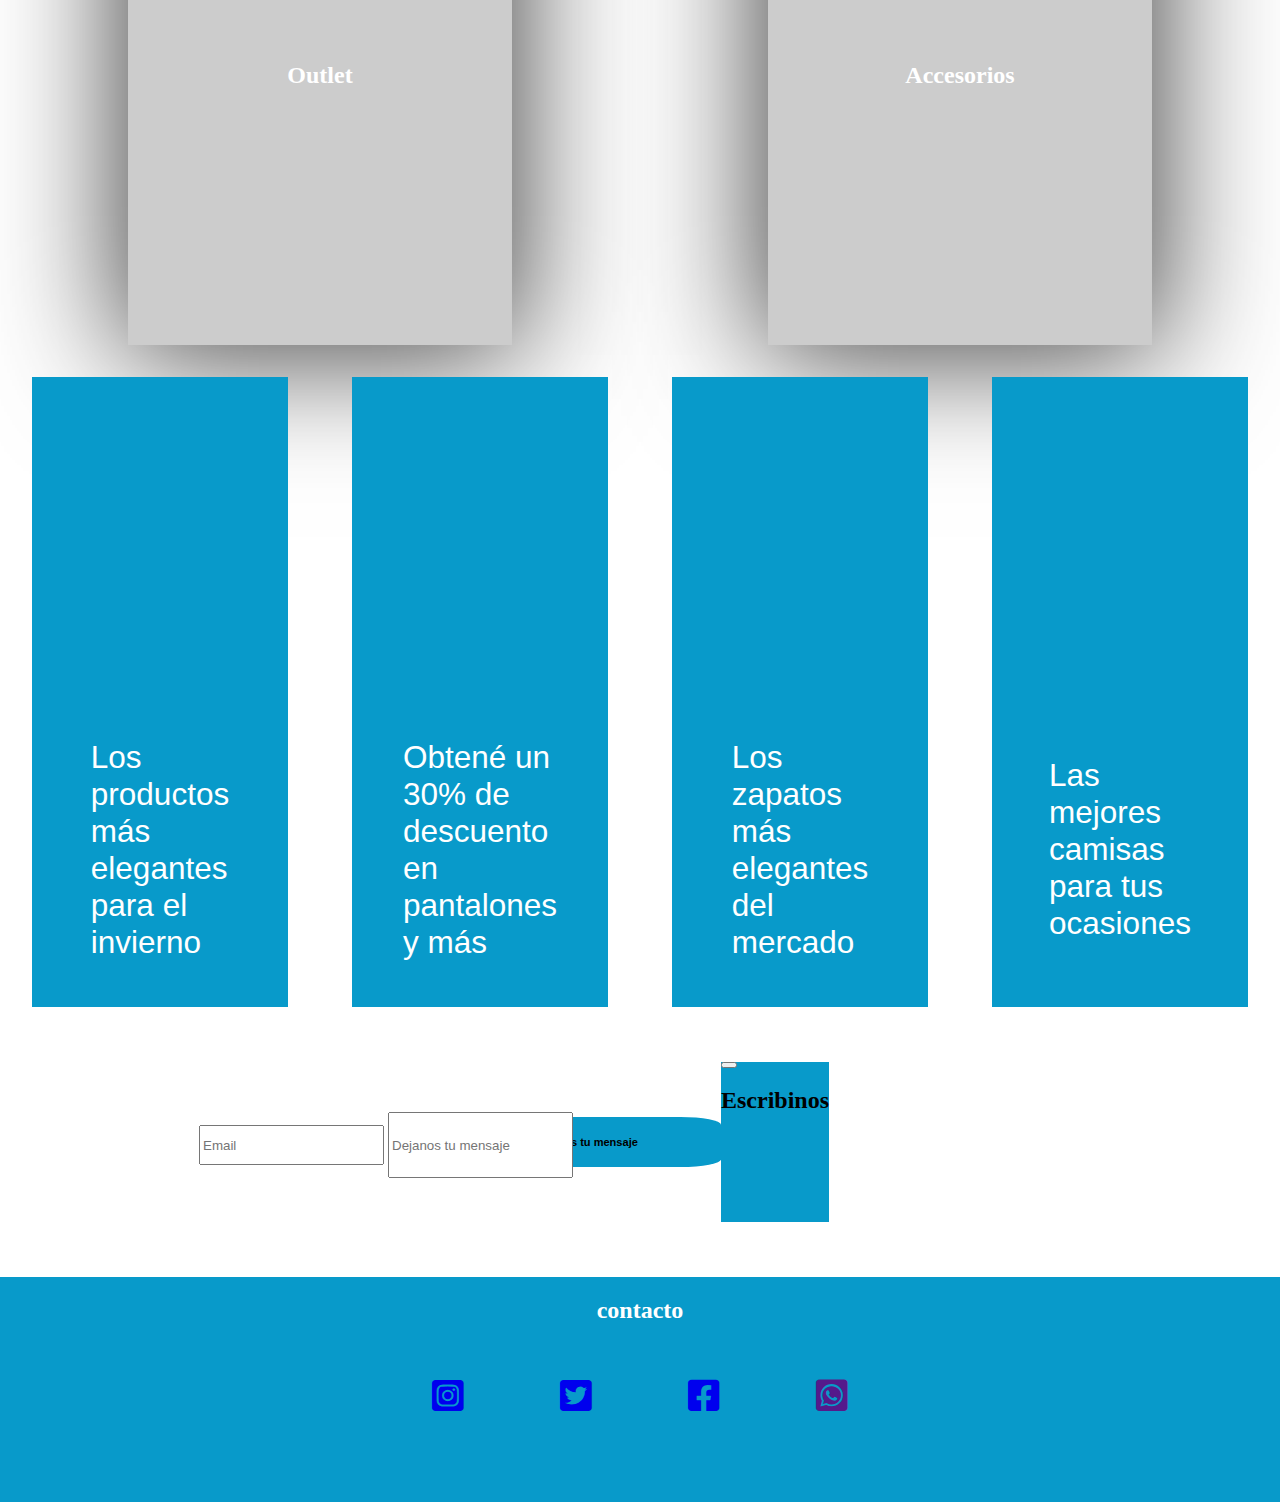
==== commit 11fcc7a7: "terminado" ====
--- a/index.html
+++ b/index.html
@@ -4,44 +4,53 @@
     <link rel="stylesheet" href="./fontawesome-free-5.15.3-web/css/all.css">
     <link href="https://cdn.jsdelivr.net/npm/bootstrap@5.0.1/dist/css/bootstrap.min.css" rel="stylesheet" integrity="sha384-+0n0xVW2eSR5OomGNYDnhzAbDsOXxcvSN1TPprVMTNDbiYZCxYbOOl7+AMvyTG2x" crossorigin="anonymous">
     <link rel="stylesheet" href="index.css">
+    <meta name="viewport" content="width=device-width, initial-scale=1.0">
     <title>Clics Modernos</title>
 </head>
 <body>
     <header>
         <nav class="navbar">
-            <ul class="lista">
-               
-                <li>
-                    <a href="#inicio">Inicio</a>
-                </li>
-                <li>
-                    <a href="#quienes-somos">Quienes somos</a>
-                </li>
-                <li>
-                    <a href="#trajes">Trajes</a>
-                </li>
-                
-                <li>
-                    <a href="#contacto">contacto</a>
-                </li>
-                <li>
-                    <a href=" login.html "><button class="login">
-                        Login
-                    </button></a>
-                </li>
-                <li>
-                    <a href="register.html"><button class="login">
-                    register
-                </button></a>
-                </li>
-            </ul>
-        
+            <nav class="navbar navbar-expand-lg navbar-light bg-light">
+                <div class="container-fluid">
+                  <a class="navbar-brand" href="#">Clics Modernos</a>
+                  <button class="navbar-toggler" type="button" data-bs-toggle="collapse" data-bs-target="#navbarNav" aria-controls="navbarNav" aria-expanded="false" aria-label="Toggle navigation">
+                    <span class="navbar-toggler-icon"></span>
+                  </button>
+                  <div class="collapse navbar-collapse" id="navbarNav">
+                    <ul class="navbar-nav">
+                      <li class="nav-item">
+                        <a class="nav-link active" aria-current="page" href="#inicio">Inicio</a>
+                      </li>
+                      <li class="nav-item">
+                        <a class="nav-link active" aria-current="page" href="#quienes-somos">¿Quienes Somos?</a>
+                      </li>
+                      <li class="nav-item">
+                        <a class="nav-link active" aria-current="page" href="#trajes">Indumentaria</a>
+                      </li>
+                      <li class="nav-item">
+                        <a class="nav-link active" aria-current="page" href="#contacto">Contacto</a>
+                      </li>
+                      <li class="nav-item">
+                        <a class="nav-link active" aria-current="page" href="register.html"><button class="login">
+                          register
+                      </button></a>
+                      </li>
+                      <li class="nav-item">
+                        <a class="nav-link active" aria-current="page" href="login.html"><button class="login">
+                          Login
+                      </button></a>
+                      </li>
+                    
+                    </ul>
+                  </div>
+                </div>
+              </nav>
+           
         </nav>
 
 
         <div class="portada" id="inicio">
             <div class="img-portada">
-                <!-- <img class="hola" src="http://sc04.alicdn.com/kf/HTB1BH2fdjfguuRjy1zeq6z0KFXaw.jpg" alt=""> -->
             </div>
             <div class="letras">  
             <div class="texto-portada">
@@ -50,8 +59,6 @@
               <div class="fecha"><h5>Sastrería moderna</h5></div> 
             </div>
             
-              
-
         </div>
         
     </header>
@@ -163,7 +170,7 @@
             <a href="https://www.facebook.com/">    
                 <i class="fab fa-facebook-square facebook" ></i>
             </a>
-            <a href="https://web.whatsapp.com/">
+            <a href="">
                 <i class="fab fa-whatsapp-square whatsapp"></i>
             </a>        
         </div>
--- a/index.css
+++ b/index.css
@@ -12,8 +12,9 @@
     height: 10%;
     z-index: 3;
     background-color: white;
-    opacity: 0.7;
-}
+   
+}
+
 .lista{
     padding: 0;
     list-style: none;
@@ -26,8 +27,12 @@
     margin: 10px;
     color: black;
     font-size: 1.1em;
-}
-.lista li:hover{
+    display: flex;
+    justify-content: center;
+    align-items: center;
+}
+
+a li:hover{
     color: rgb(8, 154, 202);
     cursor: pointer;
 }
@@ -44,6 +49,9 @@
     color: black;
     transition-property: width;
     transition-duration: 0.5s;
+    display: flex;
+    justify-content: center;
+    align-items: center;
 }
 .login:hover{
     width: 22vh;
@@ -59,7 +67,7 @@
     transition-duration: 0.5s;
 }
 .btn-btn-primary:hover{
-    width: 32vh;
+    width: 31vh;
 }
 .offcanvas-end{
     background-color:rgb(8, 154, 202);
@@ -559,14 +567,405 @@
     cursor: pointer;
     color: 25d366;
 }
-
-
-
-
-
-
-
-
-
-
-
+@media(max-width: 411px){
+    .navbar{
+        height: 6.5%;
+    }
+    .portada{
+        position: relative;
+        background-color: white;
+        width: 100%;
+        height: 50%;
+        display: flex;
+        justify-content: center;
+        align-items:center;
+    }
+    .img-portada{
+        background-image:url(http://sc04.alicdn.com/kf/HTB1BH2fdjfguuRjy1zeq6z0KFXaw.jpg) ;
+        background-position: center;
+        background-size: cover;
+        
+    }
+    .letras{
+        display: flex;
+        justify-content: center;
+        align-items: center;
+        flex-direction: column;
+    }
+    .texto-portada{
+        margin-left: 10vh;
+        width: 100%;
+        height: 40%;
+    }
+    .imagenes{
+        height: 30%;
+    }
+    .atencion{
+        width: 50%;
+    }
+    .atencion h2{
+        margin-left: 3vh;
+        width: 100%;
+    color: white;
+    font-size: 3vh;
+    }
+    .carrusel{
+        width: 50%;
+    }
+   
+    .trajes{
+        margin-top: 2em;
+        margin-bottom: 2em;
+        width: 100%;
+        display: flex;
+        justify-content:space-around;
+        align-items: center;
+        flex-direction: column;
+    }
+    .uno{
+        width: 45%;
+        height: 30vh;
+    }
+    .dos{
+        width: 45%;
+        height: 30vh;
+    }
+    .tres{
+        width: 45%;
+        height: 30vh;
+    }
+    .cuatro{
+        width: 45%;
+        height: 30vh;
+    }
+    .ofertas{
+        width: 100%;
+        height: 100%;
+        display: flex;
+        align-items: center;
+        flex-direction: column;
+        margin-left: 3vh;
+        margin-right: 3vh;
+    }
+    .sobretodo{
+        display: flex;
+        flex-direction: row;
+        width: 100%;
+        height: 24%;
+    }
+    .imagen-sobretodo{
+        background-image: url(https://http2.mlstatic.com/D_NQ_NP_769704-MLA31172376018_062019-O.jpg);
+        width: 70%;
+        height: 100%;
+        background-position: center;
+        }
+        
+    .texto-sobretodo{
+        width: 30%;
+        height: 100%;
+        display: flex;
+        justify-content: right;
+        align-items: center;
+        padding: 0%;
+
+    }
+    .texto-sobretodo p{
+        font-size: 2vh;
+    }
+    .pantalon{
+        display: flex;
+        flex-direction: row;
+        width: 100%;
+        height: 24%;
+    }
+   
+    .imagen-pantalon{
+        background-image: url(https://images-na.ssl-images-amazon.com/images/I/51QIB6YGQcL._AC_UL200_SR200,200_.jpg);
+        width: 70%;
+        height: 100%;
+        background-position: center;
+        }
+        
+    .texto-pantalon{
+        width: 30%;
+        height: 100%;
+        display: flex;
+        justify-content: right;
+        align-items: center;
+        padding: 0%;
+
+    }
+    .texto-pantalon p{
+        font-size: 2vh;
+    }
+    .zapato{
+        display: flex;
+        flex-direction: row;
+        width: 100%;
+        height: 24%;
+    }
+    
+    .imagen-zapato{
+        width: 70%;
+        height: 100%;
+        }
+        
+    .texto-zapato{
+        width: 30%;
+        height: 100%;
+        display: flex;
+        justify-content: right;
+        align-items: center;
+        padding: 0%;
+
+    }
+    .texto-zapato p{
+        font-size: 2vh;
+    }
+    .camisa{
+        display: flex;
+        flex-direction: row;
+        width: 100%;
+        height: 24%;
+    }
+   
+    .imagen-camisa{
+        background-image: url(https://http2.mlstatic.com/D_NQ_NP_861341-MLA40957849513_022020-W.jpg);
+        width: 70%;
+        height: 100%;
+        background-position: center;
+        }
+        
+    .texto-camisa{
+        width: 30%;
+        height: 100%;
+        display: flex;
+        justify-content: right;
+        align-items: center;
+        padding: 0%;
+
+    }
+    .texto-camisa p{
+        font-size: 2vh;
+    }
+    }
+    @media(min-width:412px) and (max-width: 768px){
+        .portada{
+            position: relative;
+            background-color: white;
+            width: 100%;
+            height: 50%;
+            display: flex;
+            justify-content: center;
+            align-items:center;
+        }
+        .img-portada{
+            background-image:url(http://sc04.alicdn.com/kf/HTB1BH2fdjfguuRjy1zeq6z0KFXaw.jpg) ;
+            background-position: center;
+            background-size: cover;
+            
+        }
+        .letras{
+            display: flex;
+            justify-content: center;
+            align-items: center;
+            flex-direction: column;
+        }
+        .texto-portada{
+            margin-left: 10vh;
+            width: 100%;
+            height: 40%;
+        }
+
+
+        .atencion h2{
+            margin-left: 3vh;
+            width: 100%;
+        color: white;
+        font-size: 2.9vh;
+        }
+
+
+    
+        .trajes{
+            margin-top: 2em;
+            margin-bottom: 2em;
+            width: 100%;
+            display: flex;
+            justify-content:space-around;
+            align-items: center;
+            flex-direction: column;
+        }
+        .uno{
+            width: 45%;
+            height: 40vh;
+        }
+        .dos{
+            width: 45%;
+            height: 40vh;
+        }
+        .tres{
+            width: 45%;
+            height: 40vh;
+        }
+        .cuatro{
+            width: 45%;
+            height: 40vh;
+        }
+        .ofertas{
+            width: 100%;
+            height: 100%;
+            display: flex;
+            align-items: center;
+            flex-direction: column;
+            margin-left: 3vh;
+            margin-right: 3vh;
+        }
+        .sobretodo{
+            display: flex;
+            flex-direction: row;
+            width: 100%;
+            height: 24%;
+        }
+        .imagen-sobretodo{
+            background-image: url(https://http2.mlstatic.com/D_NQ_NP_769704-MLA31172376018_062019-O.jpg);
+            width: 70%;
+            height: 100%;
+            background-position: center;
+            }
+            
+        .texto-sobretodo{
+            width: 30%;
+            height: 100%;
+            display: flex;
+            justify-content: right;
+            align-items: center;
+            padding: 0%;
+    
+        }
+        .texto-sobretodo p{
+            font-size: 2.5vh;
+        }
+        .pantalon{
+            display: flex;
+            flex-direction: row;
+            width: 100%;
+            height: 24%;
+        }
+       
+        .imagen-pantalon{
+            background-image: url(https://images-na.ssl-images-amazon.com/images/I/51QIB6YGQcL._AC_UL200_SR200,200_.jpg);
+            width: 70%;
+            height: 100%;
+            background-position: center;
+            }
+            
+        .texto-pantalon{
+            width: 30%;
+            height: 100%;
+            display: flex;
+            justify-content: right;
+            align-items: center;
+            padding: 0%;
+    
+        }
+        .texto-pantalon p{
+            font-size: 2.5vh;
+        }
+        .zapato{
+            display: flex;
+            flex-direction: row;
+            width: 100%;
+            height: 24%;
+        }
+        
+        .imagen-zapato{
+            width: 70%;
+            height: 100%;
+            }
+            
+        .texto-zapato{
+            width: 30%;
+            height: 100%;
+            display: flex;
+            justify-content: right;
+            align-items: center;
+            padding: 0%;
+    
+        }
+        .texto-zapato p{
+            font-size: 2.5vh;
+        }
+        .camisa{
+            display: flex;
+            flex-direction: row;
+            width: 100%;
+            height: 24%;
+        }
+       
+        .imagen-camisa{
+            background-image: url(https://http2.mlstatic.com/D_NQ_NP_861341-MLA40957849513_022020-W.jpg);
+            width: 70%;
+            height: 100%;
+            background-position: center;
+            }
+            
+        .texto-camisa{
+            width: 30%;
+            height: 100%;
+            display: flex;
+            justify-content: right;
+            align-items: center;
+            padding: 0%;
+    
+        }
+        .texto-camisa p{
+            font-size: 2.5vh;
+        }
+
+
+    }
+
+    @media(min-width:2560px){
+        a{
+            font-size: 2.5vh;
+        }
+        p{
+            font-size: 2.5vh;
+        }
+        h1{
+            font-size: 5vh;
+        }
+        h5{
+            font-size: 2.7vh;
+        }
+        h2{
+            font-size: 5vh;
+        }
+        .texto-portada{
+            margin-right: 19vh;
+            
+        }
+        .btn-btn-primary{
+            width: 35vh;
+            height: 10vh;
+        }
+        .offcanvas-body{
+            width: 100%;
+        }
+    }
+
+
+
+
+
+
+
+
+
+
+
+
+
+
+
